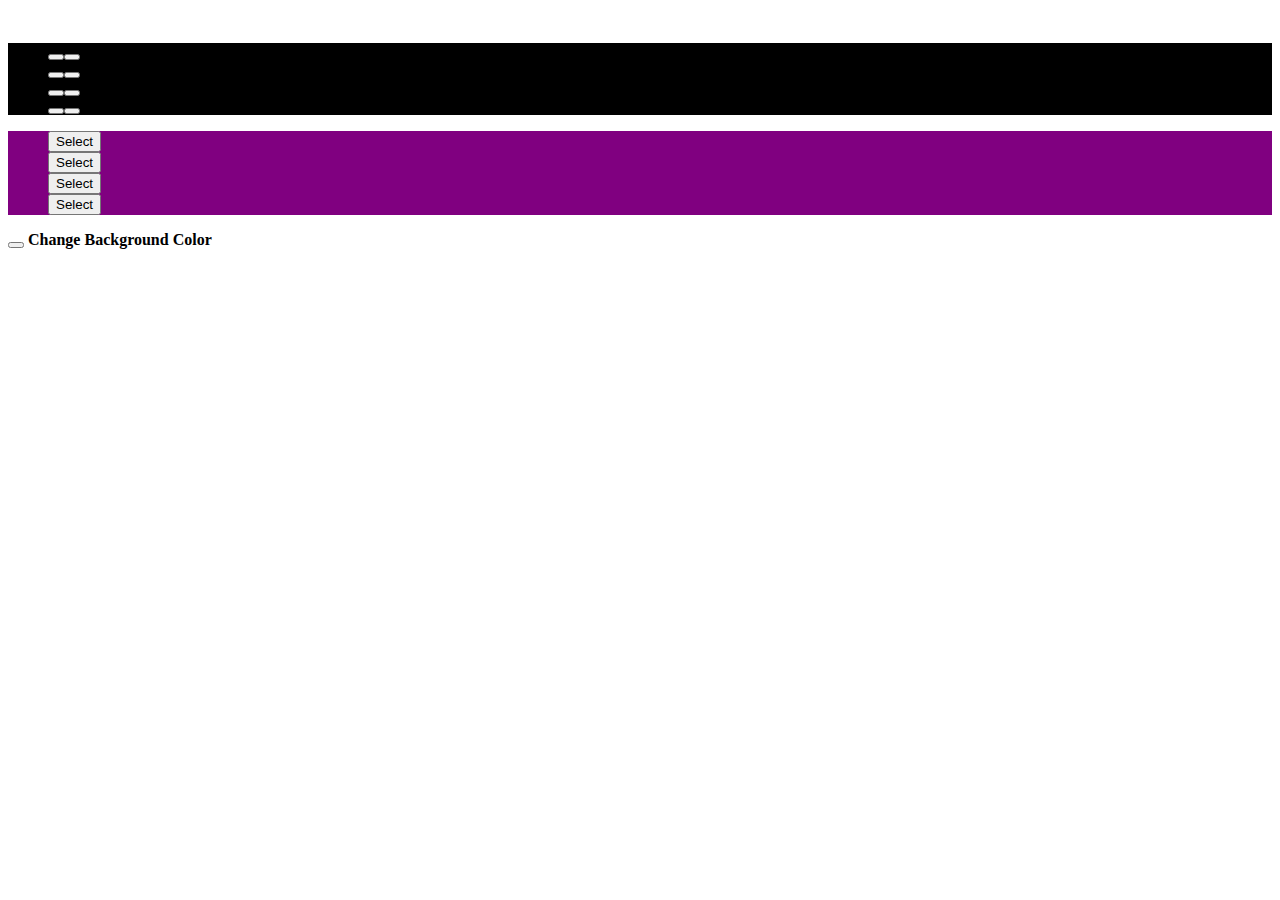
==== index.html @ 2c9dd540 "fixed broken function" ====
<!DOCTYPE html>
<html>
	<head>
	<link rel="apple-touch-icon" sizes="114x114" href="apple-icon-114x114.png">
	<link rel="stylesheet" href="https://use.fontawesome.com/releases/v5.5.0/css/all.css" integrity="sha384-B4dIYHKNBt8Bc12p+WXckhzcICo0wtJAoU8YZTY5qE0Id1GSseTk6S+L3BlXeVIU" crossorigin="anonymous">
	<script type="text/javascript" src="./js/transformers.js"></script>
	<link rel="stylesheet" href="./css/transformers.css">
	<meta name="viewport" content="width=device-width,initial-scale=1">
	
		<title>
			Transformers TCG Damage Counter
		</title>
<!-- Styling - some inline style exists -->
	<style>

	</style>
	</head>
	<body>
		<div id="purpleselect">
			<select id="top1" class="sel" onchange="getHealth1(), changeBG1()" style="visibility:hidden;">
				<option>--Select Your Transformer--</option>
				<option value="arceew1">Arcee</option>
				<option value="cosmosw1">Cosmos</option>
				<option value="houndw1">Hound</option>
				<option value="jazzw1">Jazz</option>
				<option value="miragew1">Mirage</option>
				<option value="barragew1">Barrage</option>
				<option value="bombshellw1">Bombshell</option>
				<option value="bumblebeecomw1">Bumblebee(C)</option>
				<option value="bumblebeeSt">Bumblebee(ST)</option>
				<option value="bumblebeesurarw1">Bumblebee(SR)</option>
				<option value="chopshopw1">Chop Shop</option>
				<option value="chromiaw1">Chromia</option>
				<option value="cliffjumperp1">Cliff Jumper</option>
				<option value="darkmountw1">Darkmount</option>
				<option value="deadlockw1">Deadlock</option>
				<option value="shockwavew1">Shockwave</option>
				<option value="demolisherw1">Demolisher</option>
				<option value="sludgew1">Sludge</option>
				<option value="slugw1">Slug</option>
				<option value="snarlw1">Snarl</option>
				<option value="swoopw1">Swoop</option>
				<option value="flamewarw1">Flamewar</option>
				<option value="grimlockw1">Grimlock</option>
				<option value="infernow1">Inferno</option>
				<option value="skrapnelw1">Skrapnel</option>
				<option value="ironhideSt">Ironhide</option>
				<option value="jetfirew1">Jetfire</option>
				<option value="kickbackw1">Kickback</option>
				<option value="megatroncomw1">Megatron(C)</option>
				<option value="megatronrarw1">Megatron(R)</option>
				<option value="nemesisprimew1">Nemesis Prime</option>
				<option value="optimusprimerarw1">Optimus Prime(R)</option>
				<option value="optimusprimecomw1">Optimus Prime(C)</option>
				<option value="optimusprimeSt">Optimus Prime(ST)</option>
				<option value="prowlw1">Prowl</option>
				<option value="ramjetw1">Ramjet</option>
				<option value="ransackw1">Ransack</option>
				<option value="redalertSt">Red Alert</option>
				<option value="sergeantkupw1">Sergeant Kup</option>
				<option value="skywarpw1">Skywarp</option>
				<option value="slipstreamp1">Slipstream</option>
				<option value="starscreamcomw1">Starscream(C)</option>
				<option value="starscreamuncw1">Starscream(U)</option>
				<option value="sunstormw1">Sunstorm</option>
				<option value="thundercrackerw1">Thundercracker</option>
				<option value="wheeljackw1">Wheeljack</option>
			</select>
			<select id="top2" class="sel" onchange="getHealth2()" style="visibility:hidden;">
				<option>--Select Your Transformer--</option>
				<option value="arceew1">Arcee</option>
				<option value="cosmosw1">Cosmos</option>
				<option value="houndw1">Hound</option>
				<option value="jazzw1">Jazz</option>
				<option value="miragew1">Mirage</option>
				<option value="barragew1">Barrage</option>
				<option value="bombshellw1">Bombshell</option>
				<option value="bumblebeecomw1">Bumblebee(C)</option>
				<option value="bumblebeeSt">Bumblebee(ST)</option>
				<option value="bumblebeesurarw1">Bumblebee(SR)</option>
				<option value="chopshopw1">Chop Shop</option>
				<option value="chromiaw1">Chromia</option>
				<option value="cliffjumperp1">Cliff Jumper</option>
				<option value="darkmountw1">Darkmount</option>
				<option value="deadlockw1">Deadlock</option>
				<option value="shockwavew1">Shockwave</option>
				<option value="demolisherw1">Demolisher</option>
				<option value="sludgew1">Sludge</option>
				<option value="slugw1">Slug</option>
				<option value="snarlw1">Snarl</option>
				<option value="swoopw1">Swoop</option>
				<option value="flamewarw1">Flamewar</option>
				<option value="grimlockw1">Grimlock</option>
				<option value="infernow1">Inferno</option>
				<option value="skrapnelw1">Skrapnel</option>
				<option value="ironhideSt">Ironhide</option>
				<option value="jetfirew1">Jetfire</option>
				<option value="kickbackw1">Kickback</option>
				<option value="megatroncomw1">Megatron(C)</option>
				<option value="megatronrarw1">Megatron(R)</option>
				<option value="nemesisprimew1">Nemesis Prime</option>
				<option value="optimusprimerarw1">Optimus Prime(R)</option>
				<option value="optimusprimecomw1">Optimus Prime(C)</option>
				<option value="optimusprimeSt">Optimus Prime(ST)</option>
				<option value="prowlw1">Prowl</option>
				<option value="ramjetw1">Ramjet</option>
				<option value="ransackw1">Ransack</option>
				<option value="redalertSt">Red Alert</option>
				<option value="sergeantkupw1">Sergeant Kup</option>
				<option value="skywarpw1">Skywarp</option>
				<option value="slipstreamp1">Slipstream</option>
				<option value="starscreamcomw1">Starscream(C)</option>
				<option value="starscreamuncw1">Starscream(U)</option>
				<option value="sunstormw1">Sunstorm</option>
				<option value="thundercrackerw1">Thundercracker</option>
				<option value="wheeljackw1">Wheeljack</option>
			</select>
			<select id="top3" class="sel" onchange="getHealth3()" style="visibility:hidden;">
				<option>--Select Your Transformer--</option>
				<option value="arceew1">Arcee</option>
				<option value="cosmosw1">Cosmos</option>
				<option value="houndw1">Hound</option>
				<option value="jazzw1">Jazz</option>
				<option value="miragew1">Mirage</option>
				<option value="barragew1">Barrage</option>
				<option value="bombshellw1">Bombshell</option>
				<option value="bumblebeecomw1">Bumblebee(C)</option>
				<option value="bumblebeeSt">Bumblebee(ST)</option>
				<option value="bumblebeesurarw1">Bumblebee(SR)</option>
				<option value="chopshopw1">Chop Shop</option>
				<option value="chromiaw1">Chromia</option>
				<option value="cliffjumperp1">Cliff Jumper</option>
				<option value="darkmountw1">Darkmount</option>
				<option value="deadlockw1">Deadlock</option>
				<option value="shockwavew1">Shockwave</option>
				<option value="demolisherw1">Demolisher</option>
				<option value="sludgew1">Sludge</option>
				<option value="slugw1">Slug</option>
				<option value="snarlw1">Snarl</option>
				<option value="swoopw1">Swoop</option>
				<option value="flamewarw1">Flamewar</option>
				<option value="grimlockw1">Grimlock</option>
				<option value="infernow1">Inferno</option>
				<option value="skrapnelw1">Skrapnel</option>
				<option value="ironhideSt">Ironhide</option>
				<option value="jetfirew1">Jetfire</option>
				<option value="kickbackw1">Kickback</option>
				<option value="megatroncomw1">Megatron(C)</option>
				<option value="megatronrarw1">Megatron(R)</option>
				<option value="nemesisprimew1">Nemesis Prime</option>
				<option value="optimusprimerarw1">Optimus Prime(R)</option>
				<option value="optimusprimecomw1">Optimus Prime(C)</option>
				<option value="optimusprimeSt">Optimus Prime(ST)</option>
				<option value="prowlw1">Prowl</option>
				<option value="ramjetw1">Ramjet</option>
				<option value="ransackw1">Ransack</option>
				<option value="redalertSt">Red Alert</option>
				<option value="sergeantkupw1">Sergeant Kup</option>
				<option value="skywarpw1">Skywarp</option>
				<option value="slipstreamp1">Slipstream</option>
				<option value="starscreamcomw1">Starscream(C)</option>
				<option value="starscreamuncw1">Starscream(U)</option>
				<option value="sunstormw1">Sunstorm</option>
				<option value="thundercrackerw1">Thundercracker</option>
				<option value="wheeljackw1">Wheeljack</option>
			</select>
			<select id="top4" class="sel" onchange="getHealth4()" style="visibility:hidden;">
				<option>--Select Your Transformer--</option>
				<option value="arceew1">Arcee</option>
				<option value="cosmosw1">Cosmos</option>
				<option value="houndw1">Hound</option>
				<option value="jazzw1">Jazz</option>
				<option value="miragew1">Mirage</option>
				<option value="barragew1">Barrage</option>
				<option value="bombshellw1">Bombshell</option>
				<option value="bumblebeecomw1">Bumblebee(C)</option>
				<option value="bumblebeeSt">Bumblebee(ST)</option>
				<option value="bumblebeesurarw1">Bumblebee(SR)</option>
				<option value="chopshopw1">Chop Shop</option>
				<option value="chromiaw1">Chromia</option>
				<option value="cliffjumperp1">Cliff Jumper</option>
				<option value="darkmountw1">Darkmount</option>
				<option value="deadlockw1">Deadlock</option>
				<option value="shockwavew1">Shockwave</option>
				<option value="demolisherw1">Demolisher</option>
				<option value="sludgew1">Sludge</option>
				<option value="slugw1">Slug</option>
				<option value="snarlw1">Snarl</option>
				<option value="swoopw1">Swoop</option>
				<option value="flamewarw1">Flamewar</option>
				<option value="grimlockw1">Grimlock</option>
				<option value="infernow1">Inferno</option>
				<option value="skrapnelw1">Skrapnel</option>
				<option value="ironhideSt">Ironhide</option>
				<option value="jetfirew1">Jetfire</option>
				<option value="kickbackw1">Kickback</option>
				<option value="megatroncomw1">Megatron(C)</option>
				<option value="megatronrarw1">Megatron(R)</option>
				<option value="nemesisprimew1">Nemesis Prime</option>
				<option value="optimusprimerarw1">Optimus Prime(R)</option>
				<option value="optimusprimecomw1">Optimus Prime(C)</option>
				<option value="optimusprimeSt">Optimus Prime(ST)</option>
				<option value="prowlw1">Prowl</option>
				<option value="ramjetw1">Ramjet</option>
				<option value="ransackw1">Ransack</option>
				<option value="redalertSt">Red Alert</option>
				<option value="sergeantkupw1">Sergeant Kup</option>
				<option value="skywarpw1">Skywarp</option>
				<option value="slipstreamp1">Slipstream</option>
				<option value="starscreamcomw1">Starscream(C)</option>
				<option value="starscreamuncw1">Starscream(U)</option>
				<option value="sunstormw1">Sunstorm</option>
				<option value="thundercrackerw1">Thundercracker</option>
				<option value="wheeljackw1">Wheeljack</option>
			</select>
		</div>
		<div id="purpleact" style="background-color:black;">
			<ul class="top1">
				<li><button onclick="subtract1()"><span class="dmg"><i class="fas fa-haykal"></i></span></button><button onclick="add1()"><span class="heal"><i class="fas fa-first-aid"></i></span></button></li>
				<li><button onclick="subtract2()"><span class="dmg"><i class="fas fa-haykal"></i></span></button><button onclick="add2()"><span class="heal"><i class="fas fa-first-aid"></i></span></button></li>
				<li><button onclick="subtract3()"><span class="dmg"><i class="fas fa-haykal"></i></span></button><button onclick="add3()"><span class="heal"><i class="fas fa-first-aid"></i></span></button></li>
				<li><button onclick="subtract4()"><span class="dmg"><i class="fas fa-haykal"></i></span></button><button onclick="add4()"><span class="heal"><i class="fas fa-first-aid"></i></span></button></li>
			</ul>
		</div>
<!-- HEALTH NUMBERS -->
		<div id="healthP">
			<p class="healthPNum" id="input1"></p><p class="healthPNum" id="input2"</p><p class="healthPNum" id="input3"></p><p class="healthPNum" id="input4"></p>
		</div>
		<div id="purplebut" style="background-color:purple;">

<!-- Add Transformer buttons -->	
			<ul class="top2" style="list-style: none;">
				<li><button onclick="toggleSelectList1()">Select</button></li>
				<li><button onclick="toggleSelectList2()">Select</button></li>
				<li><button onclick="toggleSelectList3()">Select</button></li>
				<li><button onclick="toggleSelectList4()">Select</button></li>
			</ul>
		</div>	
		<div id="bgchgwrapper">	
			<strong><p><button class="bgbut" onclick="changeDivColor()"><i class="fas fa-paint-brush"></i></button> Change Background Color</p></strong>
		</div>
			<script>
<!-- This code is called onclick above. It executes the select box pop-in, and background color change -->
		function toggleSelectList1() {
	let tog1 = document.getElementById('top1')
	if (tog1.style.visibility === "hidden") {
        (tog1.style.visibility = "visible");
    } else if (tog1.style.visibility === "visible") {
        tog1.style.visibility = "hidden";
	} else {
	console.log(false);
    }
}
		function toggleSelectList2() {
    	let tog2 = document.getElementById('top2')
	if (tog2.style.visibility === "hidden") {
        (tog2.style.visibility = "visible");
    } else if (tog2.style.visibility === "visible") {
        tog2.style.visibility = "hidden";
	} else {
	console.log(false);
    }
}
		function toggleSelectList3() {
    	let tog3 = document.getElementById('top3')
	if (tog3.style.visibility === "hidden") {
        (tog3.style.visibility = "visible");
    } else if (tog3.style.visibility === "visible") {
        tog3.style.visibility = "hidden";
	} else {
	console.log(false);
    }
}
		function toggleSelectList4() {
    	let tog4 = document.getElementById('top4')
	if (tog4.style.visibility === "hidden") {
        (tog4.style.visibility = "visible");
    } else if (tog4.style.visibility === "visible") {
        tog4.style.visibility = "hidden";
	} else {
	console.log(false);
    }
}
		function changeDivColor() {
		var togDiv = document.getElementById('purplebut');
		if (togDiv.style["backgroundColor"] === "purple") {
		(togDiv.style["backgroundColor"] = "red");
		}
		else if (togDiv.style["backgroundColor"] === "red") {
		(togDiv.style["backgroundColor"] = "purple");
		}
	}
<!-- WRENCH VALUE GRAB FROM OBJECT AND OPTION SELECT -->	
	
	function getHealth1() {
let selectedTransformer = document.getElementById("top1").value;

document.getElementById("input1").innerHTML = mappedTransformers[selectedTransformer].wrench;
console.log(mappedTransformers[selectedTransformer].wrench);
}
	function getHealth2() {
let selectedTransformer = document.getElementById("top2").value;


document.getElementById("input2").innerHTML = mappedTransformers[selectedTransformer].wrench;
console.log(mappedTransformers[selectedTransformer].wrench);
}
	function getHealth3() {
let selectedTransformer = document.getElementById("top3").value;

document.getElementById("input3").innerHTML = mappedTransformers[selectedTransformer].wrench;
console.log(mappedTransformers[selectedTransformer].wrench);
}

	function getHealth4() {
let selectedTransformer = document.getElementById("top4").value;

document.getElementById("input4").innerHTML = mappedTransformers[selectedTransformer].wrench;
console.log(mappedTransformers[selectedTransformer].wrench);
}		
<!-- Code below is functionality for Damage/Heal buttons -->
	function add1()
{
  let selectedTransformer = document.getElementById("top1").value;
  let txtNumber = document.getElementById("input1").innerHTML;
  let newNumber = parseInt(txtNumber) + 1;
  
  if (newNumber <= mappedTransformers[selectedTransformer].wrench) {
  
  document.getElementById("input1").innerHTML = parseInt(txtNumber) + 1;
		}
	else {
	console.log(false);
	}
}
function subtract1()
{
  let selectedTransformer = document.getElementById("top1").value;
  let txtNumber = document.getElementById("input1").innerHTML;
  let newNumber = parseInt(txtNumber) - 1;
  
  if ((newNumber != mappedTransformers[selectedTransformer].wrench) && (newNumber >= 0)) {
  
  document.getElementById("input1").innerHTML = parseInt(txtNumber) - 1;
  return false;
	}
}
	function add2() {
  let selectedTransformer = document.getElementById("top2").value;
  let txtNumber = document.getElementById("input2").innerHTML;
  let newNumber = parseInt(txtNumber) + 1;
  
  if (newNumber <= mappedTransformers[selectedTransformer].wrench) {
  
  document.getElementById("input2").innerHTML = parseInt(txtNumber) + 1;
		}
	else {
	console.log(false);
	}
}
function subtract2() {
  let selectedTransformer = document.getElementById("top2").value;
  let txtNumber = document.getElementById("input2").innerHTML;
  let newNumber = parseInt(txtNumber) - 1;
  
  if ((newNumber != mappedTransformers[selectedTransformer].wrench) && (newNumber >= 0)) {
  
  document.getElementById("input2").innerHTML = parseInt(txtNumber) - 1;
  return false;
	}
}
	function add3()
{
  let selectedTransformer = document.getElementById("top3").value;
  let txtNumber = document.getElementById("input3").innerHTML;
  let newNumber = parseInt(txtNumber) + 1;
  
  if (newNumber <= mappedTransformers[selectedTransformer].wrench) {
  
  document.getElementById("input3").innerHTML = parseInt(txtNumber) + 1;
		}
	else {
	console.log(false);
	}
}
function subtract3() {
  let selectedTransformer = document.getElementById("top3").value;
  let txtNumber = document.getElementById("input3").innerHTML;
  let newNumber = parseInt(txtNumber) - 1;
  
  if ((newNumber != mappedTransformers[selectedTransformer].wrench) && (newNumber >= 0)) {
  
  document.getElementById("input3").innerHTML = parseInt(txtNumber) - 1;
  return false;
	}
}
	function add4() {
  let selectedTransformer = document.getElementById("top4").value;
  let txtNumber = document.getElementById("input4").innerHTML;
  let newNumber = parseInt(txtNumber) + 1;
  
  if (newNumber <= mappedTransformers[selectedTransformer].wrench) {
  
  document.getElementById("input4").innerHTML = parseInt(txtNumber) + 1;
		}
	else {
	console.log(false);
	}
}
function subtract4() {
  let selectedTransformer = document.getElementById("top4").value;
  let txtNumber = document.getElementById("input4").innerHTML;
  let newNumber = parseInt(txtNumber) - 1;
  
  if ((newNumber != mappedTransformers[selectedTransformer].wrench) && (newNumber >= 0)) {
  
  document.getElementById("input4").innerHTML = parseInt(txtNumber) - 1;
  return false;
	}
}

		</script>
	</body>
</html>
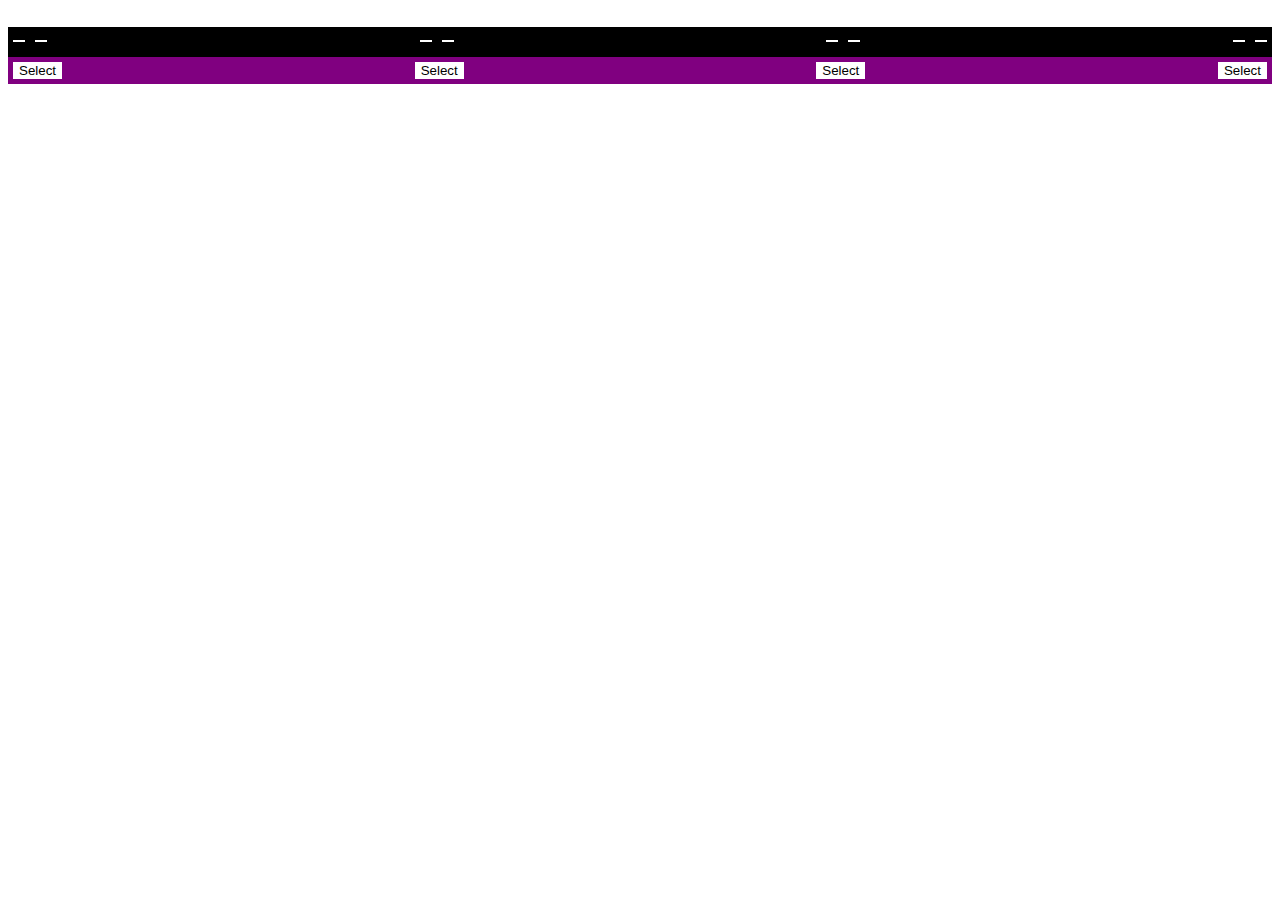
==== commit 1c9a4997: "changed button sizes" ====
--- a/index.html
+++ b/index.html
@@ -1,6 +1,7 @@
 <!DOCTYPE html>
 <html>
 	<head>
+	<link href="https://fonts.googleapis.com/css?family=Oxygen" rel="stylesheet">
 	<link rel="apple-touch-icon" sizes="114x114" href="apple-icon-114x114.png">
 	<link rel="stylesheet" href="https://use.fontawesome.com/releases/v5.5.0/css/all.css" integrity="sha384-B4dIYHKNBt8Bc12p+WXckhzcICo0wtJAoU8YZTY5qE0Id1GSseTk6S+L3BlXeVIU" crossorigin="anonymous">
 	<script type="text/javascript" src="./js/transformers.js"></script>
@@ -17,7 +18,7 @@
 	</head>
 	<body>
 		<div id="purpleselect">
-			<select id="top1" class="sel" onchange="getHealth1(), changeBG1()" style="visibility:hidden;">
+			<select id="top1" class="sel1" onchange="getHealth1()" style="visibility:hidden;">
 				<option>--Select Your Transformer--</option>
 				<option value="arceew1">Arcee</option>
 				<option value="cosmosw1">Cosmos</option>
@@ -66,7 +67,7 @@
 				<option value="thundercrackerw1">Thundercracker</option>
 				<option value="wheeljackw1">Wheeljack</option>
 			</select>
-			<select id="top2" class="sel" onchange="getHealth2()" style="visibility:hidden;">
+			<select id="top2" class="sel2" onchange="getHealth2()" style="visibility:hidden;">
 				<option>--Select Your Transformer--</option>
 				<option value="arceew1">Arcee</option>
 				<option value="cosmosw1">Cosmos</option>
@@ -115,7 +116,7 @@
 				<option value="thundercrackerw1">Thundercracker</option>
 				<option value="wheeljackw1">Wheeljack</option>
 			</select>
-			<select id="top3" class="sel" onchange="getHealth3()" style="visibility:hidden;">
+			<select id="top3" class="sel3" onchange="getHealth3()" style="visibility:hidden;">
 				<option>--Select Your Transformer--</option>
 				<option value="arceew1">Arcee</option>
 				<option value="cosmosw1">Cosmos</option>
@@ -164,7 +165,7 @@
 				<option value="thundercrackerw1">Thundercracker</option>
 				<option value="wheeljackw1">Wheeljack</option>
 			</select>
-			<select id="top4" class="sel" onchange="getHealth4()" style="visibility:hidden;">
+			<select id="top4" class="sel4" onchange="getHealth4()" style="visibility:hidden;">
 				<option>--Select Your Transformer--</option>
 				<option value="arceew1">Arcee</option>
 				<option value="cosmosw1">Cosmos</option>
@@ -237,12 +238,13 @@
 			</ul>
 		</div>	
 		<div id="bgchgwrapper">	
-			<strong><p><button class="bgbut" onclick="changeDivColor()"><i class="fas fa-paint-brush"></i></button> Change Background Color</p></strong>
+			<button class="bgbut" onclick="changeDivColor()"><i class="fas fa-paint-brush"></i></button>
 		</div>
 			<script>
 <!-- This code is called onclick above. It executes the select box pop-in, and background color change -->
 		function toggleSelectList1() {
 	let tog1 = document.getElementById('top1')
+	let togH1 = document.getElementById("input1").innerHTML
 	if (tog1.style.visibility === "hidden") {
         (tog1.style.visibility = "visible");
     } else if (tog1.style.visibility === "visible") {
@@ -318,6 +320,10 @@
 document.getElementById("input4").innerHTML = mappedTransformers[selectedTransformer].wrench;
 console.log(mappedTransformers[selectedTransformer].wrench);
 }		
+<!-- Code below is functionality for hiding health on de-selecting of transformer -->
+function hideHealth1() {
+
+}
 <!-- Code below is functionality for Damage/Heal buttons -->
 	function add1()
 {
--- a/css/transformers.css
+++ b/css/transformers.css
@@ -0,0 +1,143 @@
+@media (max-width: 768px) {
+/* For mobile */
+#healthP {
+	display: grid;
+	background-color: black;
+	color: white;
+	padding: 5px;
+	font-weight: bold;
+}
+
+#purplebut {
+	
+}
+#purpleact {
+
+}
+#purpleselect {
+	display: grid;
+}
+#bgchangewrapper {
+}
+.heal{
+	color: lawngreen;
+}
+.dmg {
+	color: red;
+}
+.healthPNum {
+	margin: 0px;
+}
+.top1 {
+	display: grid;
+	list-style: none;
+	margin: 0px;
+}
+.top2 {
+	display: grid;
+	list-style: none;
+	margin: 0px;
+}
+body {
+	display: flex;
+}
+i	 {
+	font-size: 20px;
+}
+input {
+	margin: 0px;
+}
+ul {
+	padding: inherit;
+	width: max-content;
+}
+li {
+	width: max-content;
+	margin: 0;
+}
+p {
+	font-family: 'Oxygen', sans-serif;
+	font-size: 40px;
+}
+button {
+	border-radius: 0px;
+	border: none;
+	margin: 5px;
+	padding: 15px;
+	background-color: white;
+}
+select {
+}
+option {
+}
+}
+@media (min-width: 769px) {
+/* For desktop */
+#healthP {
+	display: flex;
+	justify-content: space-between;
+	background-color: black;
+	color: white;
+	padding: 5px;
+	font-weight: bold;
+}
+#purplebut {
+	list-style: none;
+}
+#purpleact {
+
+}
+#purpleselect {
+	display: flex;
+	justify-content: space-between;
+}
+#bgchangewrapper {
+}
+.heal{
+	color: lawngreen;
+}
+.dmg {
+	color: red;
+}
+.healthPNum {
+	margin: 0px;
+
+}
+.top1 {
+	display: flex;
+	list-style: none;
+	margin: 0px;
+}
+.top2 {
+	display: flex;
+	margin: 0px;
+    padding: initial;
+    justify-content: space-between;
+}
+
+input {
+	margin: 0px;
+}
+ul {
+	display: flex;
+    justify-content: space-between;
+    padding: inherit;
+}
+li {
+	width: max-content;
+	margin: 0;
+}
+button {
+	border-radius: 0px;
+	border: none;
+	background-color: white;
+	margin: 5px;
+}
+p {
+	font-family: 'Oxygen', sans-serif;
+}
+select {
+}
+option {
+}
+}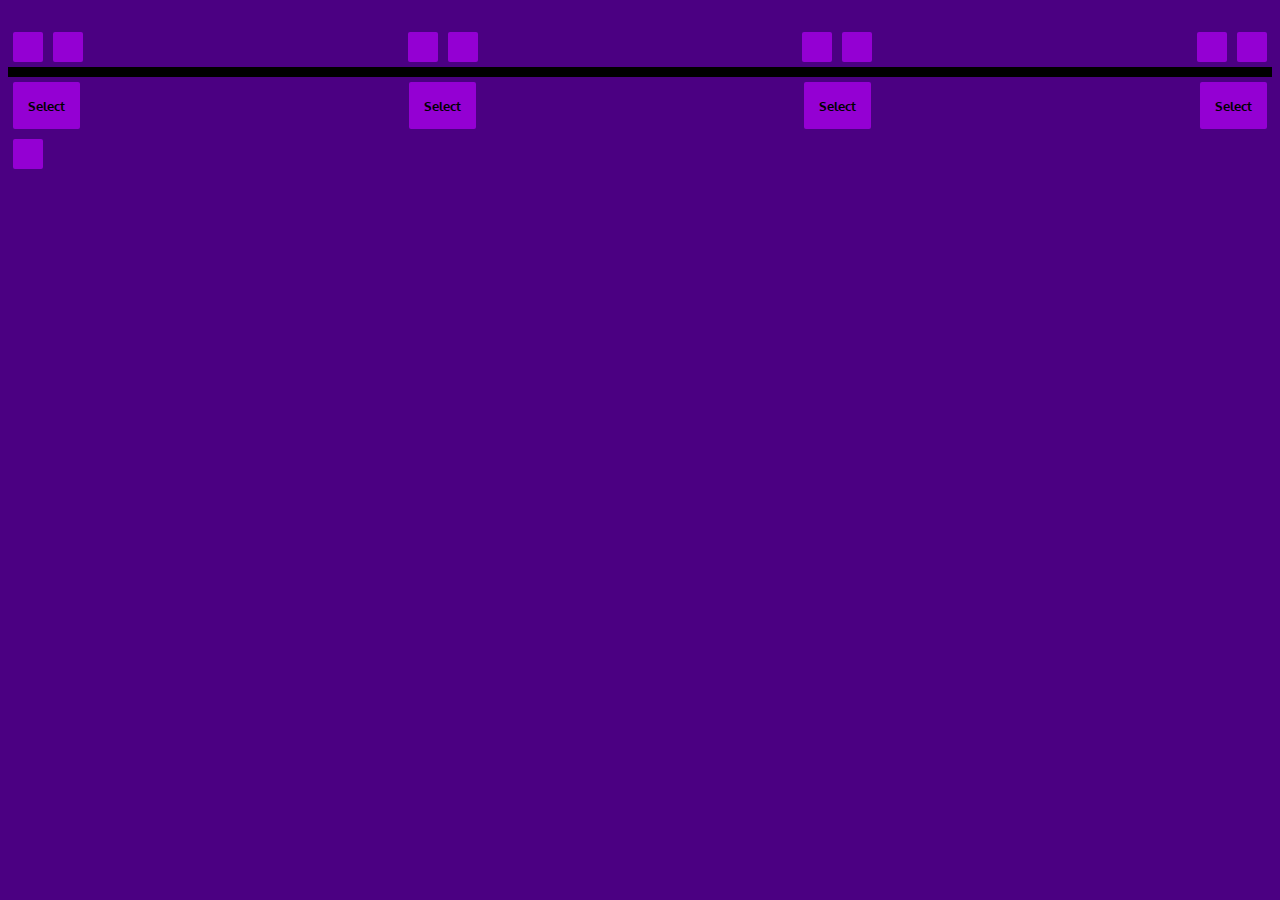
==== commit 1b47b9e7: "changed the color of the bg added a box shadow to all buttons" ====
--- a/index.html
+++ b/index.html
@@ -5,6 +5,7 @@
 	<link rel="apple-touch-icon" sizes="114x114" href="apple-icon-114x114.png">
 	<link rel="stylesheet" href="https://use.fontawesome.com/releases/v5.5.0/css/all.css" integrity="sha384-B4dIYHKNBt8Bc12p+WXckhzcICo0wtJAoU8YZTY5qE0Id1GSseTk6S+L3BlXeVIU" crossorigin="anonymous">
 	<script type="text/javascript" src="./js/transformers.js"></script>
+	<script src="https://ajax.googleapis.com/ajax/libs/jquery/3.3.1/jquery.min.js"></script>
 	<link rel="stylesheet" href="./css/transformers.css">
 	<meta name="viewport" content="width=device-width,initial-scale=1">
 	
@@ -13,10 +14,29 @@
 		</title>
 <!-- Styling - some inline style exists -->
 	<style>
+		button {
+			font-family: 'Oxygen', sans-serif;
+			font-weight: bold;
+			border-radius: 2px;
+			border: none;
+			margin: 5px;
+			padding: 15px;
+			background-color: darkviolet;
+}
+		.but {
+			button {
+			font-family: 'Oxygen', sans-serif;
+			font-weight: bold;
+			border-radius: 2px;
+			border: none;
+			margin: 5px;
+			padding: 15px;
+			background-color: darkviolet;
+}
 
 	</style>
 	</head>
-	<body>
+	<body id="bodyCol" style="background-color:indigo">
 		<div id="purpleselect">
 			<select id="top1" class="sel1" onchange="getHealth1()" style="visibility:hidden;">
 				<option>--Select Your Transformer--</option>
@@ -50,6 +70,7 @@
 				<option value="kickbackw1">Kickback</option>
 				<option value="megatroncomw1">Megatron(C)</option>
 				<option value="megatronrarw1">Megatron(R)</option>
+				<option value="metroplexw1a">Metroplex</option>
 				<option value="nemesisprimew1">Nemesis Prime</option>
 				<option value="optimusprimerarw1">Optimus Prime(R)</option>
 				<option value="optimusprimecomw1">Optimus Prime(C)</option>
@@ -58,6 +79,9 @@
 				<option value="ramjetw1">Ramjet</option>
 				<option value="ransackw1">Ransack</option>
 				<option value="redalertSt">Red Alert</option>
+				<option value="scamperw1a">Scamper</option>
+				<option value="sixgunw1a">Six-Gun</option>
+				<option value="slammerw1a">Slammer</option>
 				<option value="sergeantkupw1">Sergeant Kup</option>
 				<option value="skywarpw1">Skywarp</option>
 				<option value="slipstreamp1">Slipstream</option>
@@ -99,6 +123,7 @@
 				<option value="kickbackw1">Kickback</option>
 				<option value="megatroncomw1">Megatron(C)</option>
 				<option value="megatronrarw1">Megatron(R)</option>
+				<option value="metroplexw1a">Metroplex</option>
 				<option value="nemesisprimew1">Nemesis Prime</option>
 				<option value="optimusprimerarw1">Optimus Prime(R)</option>
 				<option value="optimusprimecomw1">Optimus Prime(C)</option>
@@ -107,6 +132,9 @@
 				<option value="ramjetw1">Ramjet</option>
 				<option value="ransackw1">Ransack</option>
 				<option value="redalertSt">Red Alert</option>
+				<option value="scamperw1a">Scamper</option>
+				<option value="sixgunw1a">Six-Gun</option>
+				<option value="slammerw1a">Slammer</option>
 				<option value="sergeantkupw1">Sergeant Kup</option>
 				<option value="skywarpw1">Skywarp</option>
 				<option value="slipstreamp1">Slipstream</option>
@@ -148,6 +176,7 @@
 				<option value="kickbackw1">Kickback</option>
 				<option value="megatroncomw1">Megatron(C)</option>
 				<option value="megatronrarw1">Megatron(R)</option>
+				<option value="metroplexw1a">Metroplex</option>
 				<option value="nemesisprimew1">Nemesis Prime</option>
 				<option value="optimusprimerarw1">Optimus Prime(R)</option>
 				<option value="optimusprimecomw1">Optimus Prime(C)</option>
@@ -156,6 +185,9 @@
 				<option value="ramjetw1">Ramjet</option>
 				<option value="ransackw1">Ransack</option>
 				<option value="redalertSt">Red Alert</option>
+				<option value="scamperw1a">Scamper</option>
+				<option value="sixgunw1a">Six-Gun</option>
+				<option value="slammerw1a">Slammer</option>
 				<option value="sergeantkupw1">Sergeant Kup</option>
 				<option value="skywarpw1">Skywarp</option>
 				<option value="slipstreamp1">Slipstream</option>
@@ -197,6 +229,7 @@
 				<option value="kickbackw1">Kickback</option>
 				<option value="megatroncomw1">Megatron(C)</option>
 				<option value="megatronrarw1">Megatron(R)</option>
+				<option value="metroplexw1a">Metroplex</option>
 				<option value="nemesisprimew1">Nemesis Prime</option>
 				<option value="optimusprimerarw1">Optimus Prime(R)</option>
 				<option value="optimusprimecomw1">Optimus Prime(C)</option>
@@ -205,6 +238,9 @@
 				<option value="ramjetw1">Ramjet</option>
 				<option value="ransackw1">Ransack</option>
 				<option value="redalertSt">Red Alert</option>
+				<option value="scamperw1a">Scamper</option>
+				<option value="sixgunw1a">Six-Gun</option>
+				<option value="slammerw1a">Slammer</option>
 				<option value="sergeantkupw1">Sergeant Kup</option>
 				<option value="skywarpw1">Skywarp</option>
 				<option value="slipstreamp1">Slipstream</option>
@@ -215,19 +251,19 @@
 				<option value="wheeljackw1">Wheeljack</option>
 			</select>
 		</div>
-		<div id="purpleact" style="background-color:black;">
+		<div id="purpleact">
 			<ul class="top1">
-				<li><button onclick="subtract1()"><span class="dmg"><i class="fas fa-haykal"></i></span></button><button onclick="add1()"><span class="heal"><i class="fas fa-first-aid"></i></span></button></li>
-				<li><button onclick="subtract2()"><span class="dmg"><i class="fas fa-haykal"></i></span></button><button onclick="add2()"><span class="heal"><i class="fas fa-first-aid"></i></span></button></li>
-				<li><button onclick="subtract3()"><span class="dmg"><i class="fas fa-haykal"></i></span></button><button onclick="add3()"><span class="heal"><i class="fas fa-first-aid"></i></span></button></li>
-				<li><button onclick="subtract4()"><span class="dmg"><i class="fas fa-haykal"></i></span></button><button onclick="add4()"><span class="heal"><i class="fas fa-first-aid"></i></span></button></li>
+				<li><button class="but" onclick="subtract1()"><span class="dmg"><i class="fas fa-haykal"></i></span></button><button class="but" onclick="add1()"><span class="heal"><i class="fas fa-first-aid"></i></span></button></li>
+				<li><button class="but" onclick="subtract2()"><span class="dmg"><i class="fas fa-haykal"></i></span></button><button class="but" onclick="add2()"><span class="heal"><i class="fas fa-first-aid"></i></span></button></li>
+				<li><button class="but" onclick="subtract3()"><span class="dmg"><i class="fas fa-haykal"></i></span></button><button class="but" onclick="add3()"><span class="heal"><i class="fas fa-first-aid"></i></span></button></li>
+				<li><button class="but" onclick="subtract4()"><span class="dmg"><i class="fas fa-haykal"></i></span></button><button class="but" onclick="add4()"><span class="heal"><i class="fas fa-first-aid"></i></span></button></li>
 			</ul>
 		</div>
 <!-- HEALTH NUMBERS -->
 		<div id="healthP">
 			<p class="healthPNum" id="input1"></p><p class="healthPNum" id="input2"</p><p class="healthPNum" id="input3"></p><p class="healthPNum" id="input4"></p>
 		</div>
-		<div id="purplebut" style="background-color:purple;">
+		<div id="purplebut">
 
 <!-- Add Transformer buttons -->	
 			<ul class="top2" style="list-style: none;">
@@ -236,15 +272,17 @@
 				<li><button onclick="toggleSelectList3()">Select</button></li>
 				<li><button onclick="toggleSelectList4()">Select</button></li>
 			</ul>
-		</div>	
+		</div>
+
 		<div id="bgchgwrapper">	
-			<button class="bgbut" onclick="changeDivColor()"><i class="fas fa-paint-brush"></i></button>
+			<button class="but" onclick="changeBGColor()"><i class="fas fa-paint-brush"></i></button>
 		</div>
-			<script>
+		
+		<script>
 <!-- This code is called onclick above. It executes the select box pop-in, and background color change -->
 		function toggleSelectList1() {
-	let tog1 = document.getElementById('top1')
-	let togH1 = document.getElementById("input1").innerHTML
+	let tog1 = document.getElementById('top1');
+	let togH1 = document.getElementById("input1").innerHTML;
 	if (tog1.style.visibility === "hidden") {
         (tog1.style.visibility = "visible");
     } else if (tog1.style.visibility === "visible") {
@@ -254,7 +292,7 @@
     }
 }
 		function toggleSelectList2() {
-    	let tog2 = document.getElementById('top2')
+    	let tog2 = document.getElementById('top2');
 	if (tog2.style.visibility === "hidden") {
         (tog2.style.visibility = "visible");
     } else if (tog2.style.visibility === "visible") {
@@ -264,7 +302,7 @@
     }
 }
 		function toggleSelectList3() {
-    	let tog3 = document.getElementById('top3')
+    	let tog3 = document.getElementById('top3');
 	if (tog3.style.visibility === "hidden") {
         (tog3.style.visibility = "visible");
     } else if (tog3.style.visibility === "visible") {
@@ -274,7 +312,7 @@
     }
 }
 		function toggleSelectList4() {
-    	let tog4 = document.getElementById('top4')
+    	let tog4 = document.getElementById('top4');
 	if (tog4.style.visibility === "hidden") {
         (tog4.style.visibility = "visible");
     } else if (tog4.style.visibility === "visible") {
@@ -283,15 +321,26 @@
 	console.log(false);
     }
 }
-		function changeDivColor() {
-		var togDiv = document.getElementById('purplebut');
-		if (togDiv.style["backgroundColor"] === "purple") {
-		(togDiv.style["backgroundColor"] = "red");
-		}
-		else if (togDiv.style["backgroundColor"] === "red") {
-		(togDiv.style["backgroundColor"] = "purple");
-		}
-	}
+
+/*		function changeButtonColor() {
+		let togBut = document.getElementsByClassName('but');
+		if (document.getElementsByClassName('but').style["backgroundColor"] === "darkviolet") {
+		(document.getElementsByClassName('but').style["backgroundColor"] = "white");
+		}
+		else if (document.getElementsByClassName('but').style["backgroundColor"] === "white") {
+		(document.getElementsByClassName('but').style["backgroundColor"] = "darkviolet");
+		}
+}*/
+		function changeBGColor() {
+		let togBG = document.getElementById('bodyCol');
+		if (togBG.style["backgroundColor"] === "indigo") {
+		(togBG.style["backgroundColor"] = "red");
+		}
+		else if (togBG.style["backgroundColor"] === "red") {
+		(togBG.style["backgroundColor"] = "indigo");
+		}
+}
+ 
 <!-- WRENCH VALUE GRAB FROM OBJECT AND OPTION SELECT -->	
 	
 	function getHealth1() {
@@ -424,6 +473,7 @@
   return false;
 	}
 }
+<!-- Function that changes background image -->
 
 		</script>
 	</body>
--- a/css/transformers.css
+++ b/css/transformers.css
@@ -1,14 +1,16 @@
 @media (max-width: 768px) {
 /* For mobile */
+#input4 {
+	padding-top: 10px;
+}
 #healthP {
-	display: grid;
-	background-color: black;
 	color: white;
 	padding: 5px;
 	font-weight: bold;
 }
 
 #purplebut {
+	display: grid;
 	
 }
 #purpleact {
@@ -27,6 +29,7 @@
 }
 .healthPNum {
 	margin: 0px;
+	padding-top: 5px;
 }
 .top1 {
 	display: grid;
@@ -38,8 +41,10 @@
 	list-style: none;
 	margin: 0px;
 }
+
 body {
 	display: flex;
+	background-color: indigo;
 }
 i	 {
 	font-size: 20px;
@@ -60,13 +65,18 @@
 	font-size: 40px;
 }
 button {
-	border-radius: 0px;
+	font-family: 'Oxygen', sans-serif;
+	font-weight: bold;
+	border-radius: 2px;
 	border: none;
 	margin: 5px;
 	padding: 15px;
-	background-color: white;
+	text-transform: uppercase;
+	box-shadow: 0px 4px 8px 0px rgba(0,0,0,1);
+	background-color: darkviolet;
 }
 select {
+	box-shadow: 0px 4px 8px 0px rgba(0,0,0,1);
 }
 option {
 }
@@ -128,6 +138,8 @@
 	margin: 0;
 }
 button {
+	font-family: 'Oxygen', sans-serif;
+	font-weight: bold;
 	border-radius: 0px;
 	border: none;
 	background-color: white;
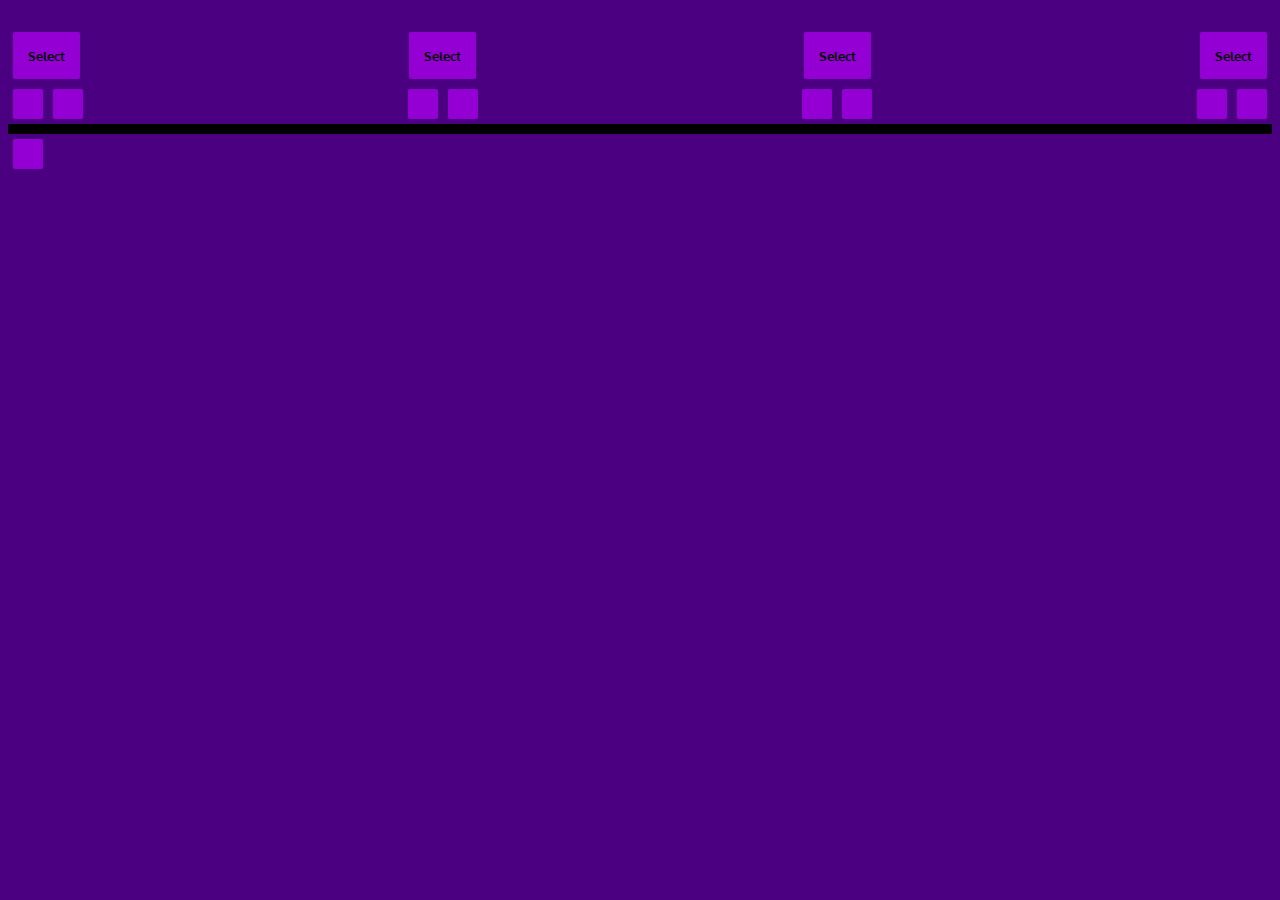
==== commit 0ee0ffe1: "put select on the left of dmg heal" ====
--- a/index.html
+++ b/index.html
@@ -23,20 +23,10 @@
 			padding: 15px;
 			background-color: darkviolet;
 }
-		.but {
-			button {
-			font-family: 'Oxygen', sans-serif;
-			font-weight: bold;
-			border-radius: 2px;
-			border: none;
-			margin: 5px;
-			padding: 15px;
-			background-color: darkviolet;
-}
 
 	</style>
 	</head>
-	<body id="bodyCol" style="background-color:indigo">
+	<body id="background" style="background-color:indigo">
 		<div id="purpleselect">
 			<select id="top1" class="sel1" onchange="getHealth1()" style="visibility:hidden;">
 				<option>--Select Your Transformer--</option>
@@ -251,6 +241,15 @@
 				<option value="wheeljackw1">Wheeljack</option>
 			</select>
 		</div>
+		<div id="purplebut">
+<!-- Add Transformer buttons -->	
+			<ul class="top2" style="list-style: none;">
+				<li><button onclick="toggleSelectList1()">Select</button></li>
+				<li><button onclick="toggleSelectList2()">Select</button></li>
+				<li><button onclick="toggleSelectList3()">Select</button></li>
+				<li><button onclick="toggleSelectList4()">Select</button></li>
+			</ul>
+		</div>
 		<div id="purpleact">
 			<ul class="top1">
 				<li><button class="but" onclick="subtract1()"><span class="dmg"><i class="fas fa-haykal"></i></span></button><button class="but" onclick="add1()"><span class="heal"><i class="fas fa-first-aid"></i></span></button></li>
@@ -263,21 +262,9 @@
 		<div id="healthP">
 			<p class="healthPNum" id="input1"></p><p class="healthPNum" id="input2"</p><p class="healthPNum" id="input3"></p><p class="healthPNum" id="input4"></p>
 		</div>
-		<div id="purplebut">
-
-<!-- Add Transformer buttons -->	
-			<ul class="top2" style="list-style: none;">
-				<li><button onclick="toggleSelectList1()">Select</button></li>
-				<li><button onclick="toggleSelectList2()">Select</button></li>
-				<li><button onclick="toggleSelectList3()">Select</button></li>
-				<li><button onclick="toggleSelectList4()">Select</button></li>
-			</ul>
-		</div>
-
 		<div id="bgchgwrapper">	
 			<button class="but" onclick="changeBGColor()"><i class="fas fa-paint-brush"></i></button>
 		</div>
-		
 		<script>
 <!-- This code is called onclick above. It executes the select box pop-in, and background color change -->
 		function toggleSelectList1() {
@@ -332,7 +319,7 @@
 		}
 }*/
 		function changeBGColor() {
-		let togBG = document.getElementById('bodyCol');
+		let togBG = document.getElementById('background');
 		if (togBG.style["backgroundColor"] === "indigo") {
 		(togBG.style["backgroundColor"] = "red");
 		}
--- a/css/transformers.css
+++ b/css/transformers.css
@@ -21,7 +21,7 @@
 }
 #bgchangewrapper {
 }
-.heal{
+.heal  {
 	color: lawngreen;
 }
 .dmg {
@@ -40,11 +40,11 @@
 	display: grid;
 	list-style: none;
 	margin: 0px;
+	padding-top: 2px;
 }
 
 body {
 	display: flex;
-	background-color: indigo;
 }
 i	 {
 	font-size: 20px;
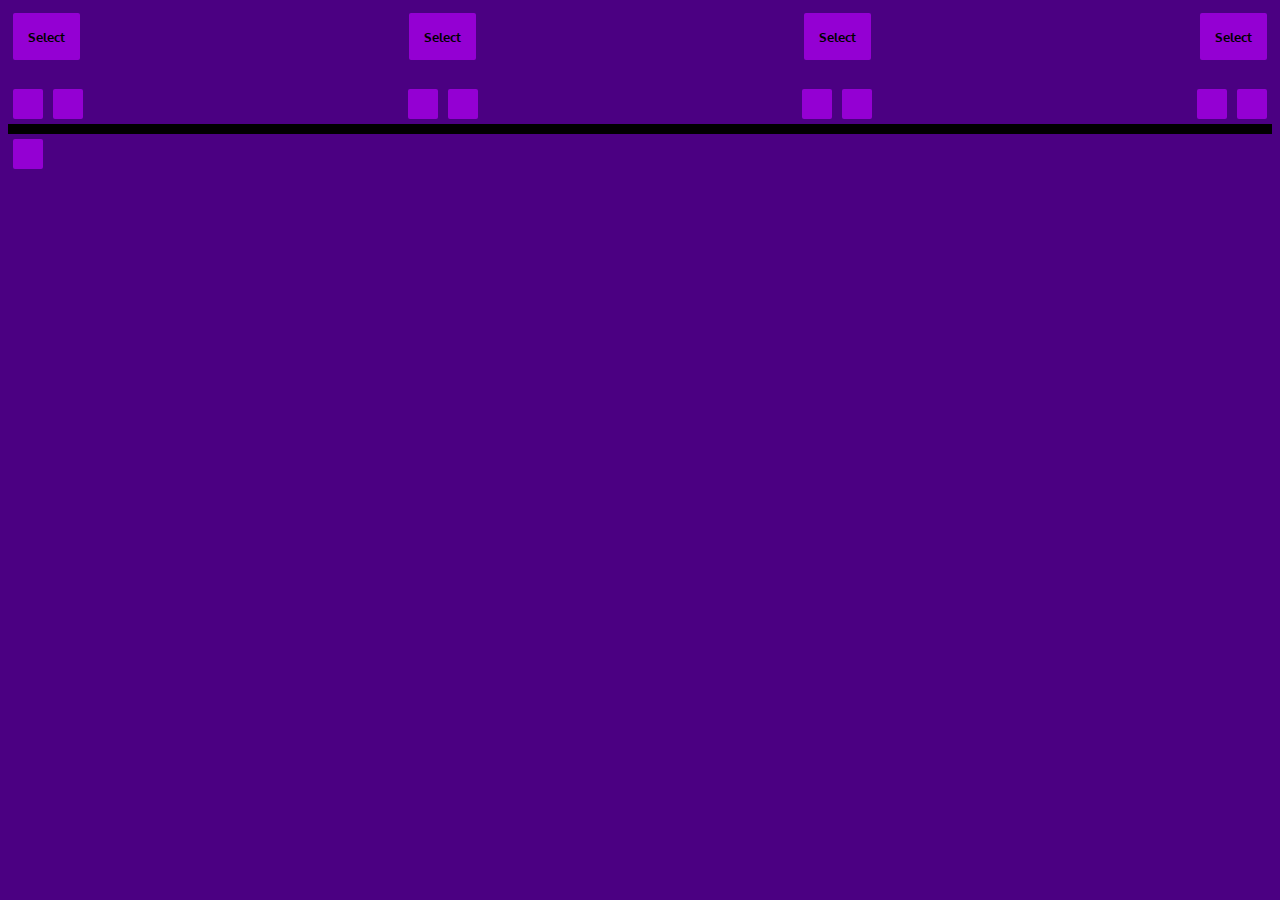
==== commit e39caec6: "changed mp3 to aac" ====
--- a/index.html
+++ b/index.html
@@ -14,7 +14,7 @@
 		</title>
 <!-- Styling - some inline style exists -->
 	<style>
-		button {
+		.but {
 			font-family: 'Oxygen', sans-serif;
 			font-weight: bold;
 			border-radius: 2px;
@@ -27,8 +27,18 @@
 	</style>
 	</head>
 	<body id="background" style="background-color:indigo">
+	<audio id="audio" src="transforming.aac"></audio>
+		<div id="purplebut">
+<!-- Add Transformer buttons -->	
+			<ul class="top2" style="list-style: none;">
+				<li><button class="but" onclick="toggleSelectList1()">Select</button></li>
+				<li><button class="but" onclick="toggleSelectList2()">Select</button></li>
+				<li><button class="but" onclick="toggleSelectList3()">Select</button></li>
+				<li><button class="but" onclick="toggleSelectList4()">Select</button></li>
+			</ul>
+		</div>
 		<div id="purpleselect">
-			<select id="top1" class="sel1" onchange="getHealth1()" style="visibility:hidden;">
+			<select id="top1" class="sel1" onchange="getHealth1(); play();" style="visibility:hidden;">
 				<option>--Select Your Transformer--</option>
 				<option value="arceew1">Arcee</option>
 				<option value="cosmosw1">Cosmos</option>
@@ -81,7 +91,7 @@
 				<option value="thundercrackerw1">Thundercracker</option>
 				<option value="wheeljackw1">Wheeljack</option>
 			</select>
-			<select id="top2" class="sel2" onchange="getHealth2()" style="visibility:hidden;">
+			<select id="top2" class="sel2" onchange="getHealth2(); play();" style="visibility:hidden;">
 				<option>--Select Your Transformer--</option>
 				<option value="arceew1">Arcee</option>
 				<option value="cosmosw1">Cosmos</option>
@@ -134,7 +144,7 @@
 				<option value="thundercrackerw1">Thundercracker</option>
 				<option value="wheeljackw1">Wheeljack</option>
 			</select>
-			<select id="top3" class="sel3" onchange="getHealth3()" style="visibility:hidden;">
+			<select id="top3" class="sel3" onchange="getHealth3(); play();" style="visibility:hidden;">
 				<option>--Select Your Transformer--</option>
 				<option value="arceew1">Arcee</option>
 				<option value="cosmosw1">Cosmos</option>
@@ -187,7 +197,7 @@
 				<option value="thundercrackerw1">Thundercracker</option>
 				<option value="wheeljackw1">Wheeljack</option>
 			</select>
-			<select id="top4" class="sel4" onchange="getHealth4()" style="visibility:hidden;">
+			<select id="top4" class="sel4" onchange="getHealth4(); play();" style="visibility:hidden;">
 				<option>--Select Your Transformer--</option>
 				<option value="arceew1">Arcee</option>
 				<option value="cosmosw1">Cosmos</option>
@@ -241,15 +251,6 @@
 				<option value="wheeljackw1">Wheeljack</option>
 			</select>
 		</div>
-		<div id="purplebut">
-<!-- Add Transformer buttons -->	
-			<ul class="top2" style="list-style: none;">
-				<li><button onclick="toggleSelectList1()">Select</button></li>
-				<li><button onclick="toggleSelectList2()">Select</button></li>
-				<li><button onclick="toggleSelectList3()">Select</button></li>
-				<li><button onclick="toggleSelectList4()">Select</button></li>
-			</ul>
-		</div>
 		<div id="purpleact">
 			<ul class="top1">
 				<li><button class="but" onclick="subtract1()"><span class="dmg"><i class="fas fa-haykal"></i></span></button><button class="but" onclick="add1()"><span class="heal"><i class="fas fa-first-aid"></i></span></button></li>
@@ -263,7 +264,7 @@
 			<p class="healthPNum" id="input1"></p><p class="healthPNum" id="input2"</p><p class="healthPNum" id="input3"></p><p class="healthPNum" id="input4"></p>
 		</div>
 		<div id="bgchgwrapper">	
-			<button class="but" onclick="changeBGColor()"><i class="fas fa-paint-brush"></i></button>
+			<button class="but" onclick="changeBGColor(); changeButtonColor();"><i class="fas fa-paint-brush"></i></button>
 		</div>
 		<script>
 <!-- This code is called onclick above. It executes the select box pop-in, and background color change -->
@@ -309,15 +310,6 @@
     }
 }
 
-/*		function changeButtonColor() {
-		let togBut = document.getElementsByClassName('but');
-		if (document.getElementsByClassName('but').style["backgroundColor"] === "darkviolet") {
-		(document.getElementsByClassName('but').style["backgroundColor"] = "white");
-		}
-		else if (document.getElementsByClassName('but').style["backgroundColor"] === "white") {
-		(document.getElementsByClassName('but').style["backgroundColor"] = "darkviolet");
-		}
-}*/
 		function changeBGColor() {
 		let togBG = document.getElementById('background');
 		if (togBG.style["backgroundColor"] === "indigo") {
@@ -327,7 +319,25 @@
 		(togBG.style["backgroundColor"] = "indigo");
 		}
 }
- 
+		function changeButtonColor() {
+		let togBut = document.getElementsByClassName('but');
+		for (i = 0; i < togBut.length; i++) {
+		let butCol = togBut[i].style["backgroundColor"];
+		if (butCol === "") {
+		(togBut[i].style["backgroundColor"] = "white");
+		}
+		else if (togBut[i].style["backgroundColor"] === "white") {
+		(togBut[i].style["backgroundColor"] = "darkviolet");
+		}
+		else if (togBut[i].style["backgroundColor"] === "darkviolet") {
+		(togBut[i].style["backgroundColor"] = "white");
+		}
+	}
+}
+function play() {
+	var audio = document.getElementById('audio');
+	audio.play();
+	}
 <!-- WRENCH VALUE GRAB FROM OBJECT AND OPTION SELECT -->	
 	
 	function getHealth1() {
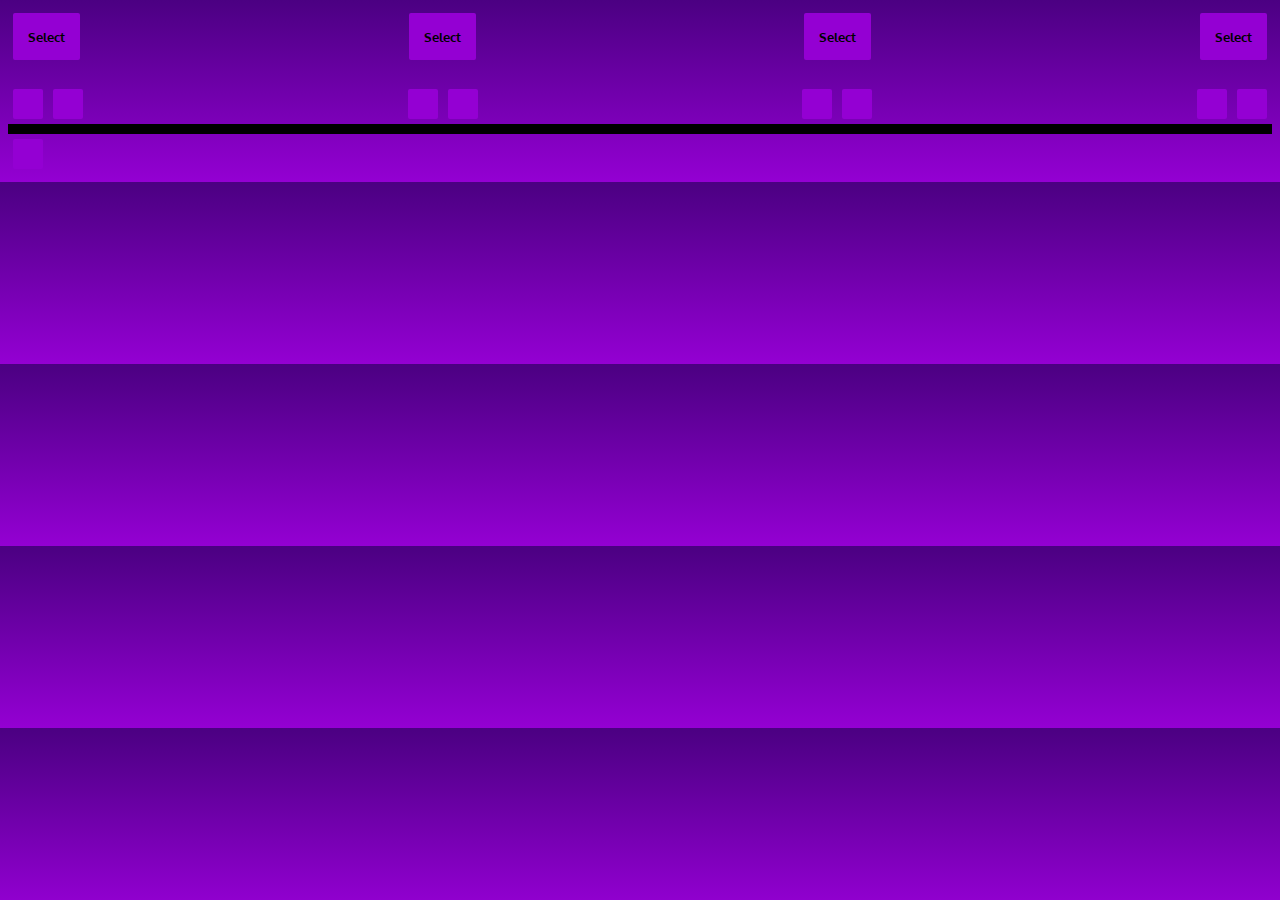
==== commit fd710675: "moved all the scripts over to the .js file" ====
--- a/index.html
+++ b/index.html
@@ -1,18 +1,18 @@
 <!DOCTYPE html>
 <html>
-	<head>
+
+<head>
 	<link href="https://fonts.googleapis.com/css?family=Oxygen" rel="stylesheet">
 	<link rel="apple-touch-icon" sizes="114x114" href="apple-icon-114x114.png">
-	<link rel="stylesheet" href="https://use.fontawesome.com/releases/v5.5.0/css/all.css" integrity="sha384-B4dIYHKNBt8Bc12p+WXckhzcICo0wtJAoU8YZTY5qE0Id1GSseTk6S+L3BlXeVIU" crossorigin="anonymous">
-	<script type="text/javascript" src="./js/transformers.js"></script>
-	<script src="https://ajax.googleapis.com/ajax/libs/jquery/3.3.1/jquery.min.js"></script>
-	<link rel="stylesheet" href="./css/transformers.css">
+	<link rel="stylesheet" href="https://use.fontawesome.com/releases/v5.5.0/css/all.css" integrity="sha384-B4dIYHKNBt8Bc12p+WXckhzcICo0wtJAoU8YZTY5qE0Id1GSseTk6S+L3BlXeVIU"
+	 crossorigin="anonymous">
+	<link rel="stylesheet" href="css/transformers.css">
 	<meta name="viewport" content="width=device-width,initial-scale=1">
-	
-		<title>
-			Transformers TCG Damage Counter
-		</title>
-<!-- Styling - some inline style exists -->
+
+	<title>
+		Transformers TCG Damage Counter
+	</title>
+	<!-- Styling - some inline style exists -->
 	<style>
 		.but {
 			font-family: 'Oxygen', sans-serif;
@@ -22,456 +22,263 @@
 			margin: 5px;
 			padding: 15px;
 			background-color: darkviolet;
-}
-
+		}
 	</style>
-	</head>
-	<body id="background" style="background-color:indigo">
+</head>
+
+<body id="background" style="background:linear-gradient(indigo, darkviolet)">
 	<audio id="audio" src="transforming.aac"></audio>
-		<div id="purplebut">
-<!-- Add Transformer buttons -->	
-			<ul class="top2" style="list-style: none;">
-				<li><button class="but" onclick="toggleSelectList1()">Select</button></li>
-				<li><button class="but" onclick="toggleSelectList2()">Select</button></li>
-				<li><button class="but" onclick="toggleSelectList3()">Select</button></li>
-				<li><button class="but" onclick="toggleSelectList4()">Select</button></li>
-			</ul>
-		</div>
-		<div id="purpleselect">
-			<select id="top1" class="sel1" onchange="getHealth1(); play();" style="visibility:hidden;">
-				<option>--Select Your Transformer--</option>
-				<option value="arceew1">Arcee</option>
-				<option value="cosmosw1">Cosmos</option>
-				<option value="houndw1">Hound</option>
-				<option value="jazzw1">Jazz</option>
-				<option value="miragew1">Mirage</option>
-				<option value="barragew1">Barrage</option>
-				<option value="bombshellw1">Bombshell</option>
-				<option value="bumblebeecomw1">Bumblebee(C)</option>
-				<option value="bumblebeeSt">Bumblebee(ST)</option>
-				<option value="bumblebeesurarw1">Bumblebee(SR)</option>
-				<option value="chopshopw1">Chop Shop</option>
-				<option value="chromiaw1">Chromia</option>
-				<option value="cliffjumperp1">Cliff Jumper</option>
-				<option value="darkmountw1">Darkmount</option>
-				<option value="deadlockw1">Deadlock</option>
-				<option value="shockwavew1">Shockwave</option>
-				<option value="demolisherw1">Demolisher</option>
-				<option value="sludgew1">Sludge</option>
-				<option value="slugw1">Slug</option>
-				<option value="snarlw1">Snarl</option>
-				<option value="swoopw1">Swoop</option>
-				<option value="flamewarw1">Flamewar</option>
-				<option value="grimlockw1">Grimlock</option>
-				<option value="infernow1">Inferno</option>
-				<option value="skrapnelw1">Skrapnel</option>
-				<option value="ironhideSt">Ironhide</option>
-				<option value="jetfirew1">Jetfire</option>
-				<option value="kickbackw1">Kickback</option>
-				<option value="megatroncomw1">Megatron(C)</option>
-				<option value="megatronrarw1">Megatron(R)</option>
-				<option value="metroplexw1a">Metroplex</option>
-				<option value="nemesisprimew1">Nemesis Prime</option>
-				<option value="optimusprimerarw1">Optimus Prime(R)</option>
-				<option value="optimusprimecomw1">Optimus Prime(C)</option>
-				<option value="optimusprimeSt">Optimus Prime(ST)</option>
-				<option value="prowlw1">Prowl</option>
-				<option value="ramjetw1">Ramjet</option>
-				<option value="ransackw1">Ransack</option>
-				<option value="redalertSt">Red Alert</option>
-				<option value="scamperw1a">Scamper</option>
-				<option value="sixgunw1a">Six-Gun</option>
-				<option value="slammerw1a">Slammer</option>
-				<option value="sergeantkupw1">Sergeant Kup</option>
-				<option value="skywarpw1">Skywarp</option>
-				<option value="slipstreamp1">Slipstream</option>
-				<option value="starscreamcomw1">Starscream(C)</option>
-				<option value="starscreamuncw1">Starscream(U)</option>
-				<option value="sunstormw1">Sunstorm</option>
-				<option value="thundercrackerw1">Thundercracker</option>
-				<option value="wheeljackw1">Wheeljack</option>
-			</select>
-			<select id="top2" class="sel2" onchange="getHealth2(); play();" style="visibility:hidden;">
-				<option>--Select Your Transformer--</option>
-				<option value="arceew1">Arcee</option>
-				<option value="cosmosw1">Cosmos</option>
-				<option value="houndw1">Hound</option>
-				<option value="jazzw1">Jazz</option>
-				<option value="miragew1">Mirage</option>
-				<option value="barragew1">Barrage</option>
-				<option value="bombshellw1">Bombshell</option>
-				<option value="bumblebeecomw1">Bumblebee(C)</option>
-				<option value="bumblebeeSt">Bumblebee(ST)</option>
-				<option value="bumblebeesurarw1">Bumblebee(SR)</option>
-				<option value="chopshopw1">Chop Shop</option>
-				<option value="chromiaw1">Chromia</option>
-				<option value="cliffjumperp1">Cliff Jumper</option>
-				<option value="darkmountw1">Darkmount</option>
-				<option value="deadlockw1">Deadlock</option>
-				<option value="shockwavew1">Shockwave</option>
-				<option value="demolisherw1">Demolisher</option>
-				<option value="sludgew1">Sludge</option>
-				<option value="slugw1">Slug</option>
-				<option value="snarlw1">Snarl</option>
-				<option value="swoopw1">Swoop</option>
-				<option value="flamewarw1">Flamewar</option>
-				<option value="grimlockw1">Grimlock</option>
-				<option value="infernow1">Inferno</option>
-				<option value="skrapnelw1">Skrapnel</option>
-				<option value="ironhideSt">Ironhide</option>
-				<option value="jetfirew1">Jetfire</option>
-				<option value="kickbackw1">Kickback</option>
-				<option value="megatroncomw1">Megatron(C)</option>
-				<option value="megatronrarw1">Megatron(R)</option>
-				<option value="metroplexw1a">Metroplex</option>
-				<option value="nemesisprimew1">Nemesis Prime</option>
-				<option value="optimusprimerarw1">Optimus Prime(R)</option>
-				<option value="optimusprimecomw1">Optimus Prime(C)</option>
-				<option value="optimusprimeSt">Optimus Prime(ST)</option>
-				<option value="prowlw1">Prowl</option>
-				<option value="ramjetw1">Ramjet</option>
-				<option value="ransackw1">Ransack</option>
-				<option value="redalertSt">Red Alert</option>
-				<option value="scamperw1a">Scamper</option>
-				<option value="sixgunw1a">Six-Gun</option>
-				<option value="slammerw1a">Slammer</option>
-				<option value="sergeantkupw1">Sergeant Kup</option>
-				<option value="skywarpw1">Skywarp</option>
-				<option value="slipstreamp1">Slipstream</option>
-				<option value="starscreamcomw1">Starscream(C)</option>
-				<option value="starscreamuncw1">Starscream(U)</option>
-				<option value="sunstormw1">Sunstorm</option>
-				<option value="thundercrackerw1">Thundercracker</option>
-				<option value="wheeljackw1">Wheeljack</option>
-			</select>
-			<select id="top3" class="sel3" onchange="getHealth3(); play();" style="visibility:hidden;">
-				<option>--Select Your Transformer--</option>
-				<option value="arceew1">Arcee</option>
-				<option value="cosmosw1">Cosmos</option>
-				<option value="houndw1">Hound</option>
-				<option value="jazzw1">Jazz</option>
-				<option value="miragew1">Mirage</option>
-				<option value="barragew1">Barrage</option>
-				<option value="bombshellw1">Bombshell</option>
-				<option value="bumblebeecomw1">Bumblebee(C)</option>
-				<option value="bumblebeeSt">Bumblebee(ST)</option>
-				<option value="bumblebeesurarw1">Bumblebee(SR)</option>
-				<option value="chopshopw1">Chop Shop</option>
-				<option value="chromiaw1">Chromia</option>
-				<option value="cliffjumperp1">Cliff Jumper</option>
-				<option value="darkmountw1">Darkmount</option>
-				<option value="deadlockw1">Deadlock</option>
-				<option value="shockwavew1">Shockwave</option>
-				<option value="demolisherw1">Demolisher</option>
-				<option value="sludgew1">Sludge</option>
-				<option value="slugw1">Slug</option>
-				<option value="snarlw1">Snarl</option>
-				<option value="swoopw1">Swoop</option>
-				<option value="flamewarw1">Flamewar</option>
-				<option value="grimlockw1">Grimlock</option>
-				<option value="infernow1">Inferno</option>
-				<option value="skrapnelw1">Skrapnel</option>
-				<option value="ironhideSt">Ironhide</option>
-				<option value="jetfirew1">Jetfire</option>
-				<option value="kickbackw1">Kickback</option>
-				<option value="megatroncomw1">Megatron(C)</option>
-				<option value="megatronrarw1">Megatron(R)</option>
-				<option value="metroplexw1a">Metroplex</option>
-				<option value="nemesisprimew1">Nemesis Prime</option>
-				<option value="optimusprimerarw1">Optimus Prime(R)</option>
-				<option value="optimusprimecomw1">Optimus Prime(C)</option>
-				<option value="optimusprimeSt">Optimus Prime(ST)</option>
-				<option value="prowlw1">Prowl</option>
-				<option value="ramjetw1">Ramjet</option>
-				<option value="ransackw1">Ransack</option>
-				<option value="redalertSt">Red Alert</option>
-				<option value="scamperw1a">Scamper</option>
-				<option value="sixgunw1a">Six-Gun</option>
-				<option value="slammerw1a">Slammer</option>
-				<option value="sergeantkupw1">Sergeant Kup</option>
-				<option value="skywarpw1">Skywarp</option>
-				<option value="slipstreamp1">Slipstream</option>
-				<option value="starscreamcomw1">Starscream(C)</option>
-				<option value="starscreamuncw1">Starscream(U)</option>
-				<option value="sunstormw1">Sunstorm</option>
-				<option value="thundercrackerw1">Thundercracker</option>
-				<option value="wheeljackw1">Wheeljack</option>
-			</select>
-			<select id="top4" class="sel4" onchange="getHealth4(); play();" style="visibility:hidden;">
-				<option>--Select Your Transformer--</option>
-				<option value="arceew1">Arcee</option>
-				<option value="cosmosw1">Cosmos</option>
-				<option value="houndw1">Hound</option>
-				<option value="jazzw1">Jazz</option>
-				<option value="miragew1">Mirage</option>
-				<option value="barragew1">Barrage</option>
-				<option value="bombshellw1">Bombshell</option>
-				<option value="bumblebeecomw1">Bumblebee(C)</option>
-				<option value="bumblebeeSt">Bumblebee(ST)</option>
-				<option value="bumblebeesurarw1">Bumblebee(SR)</option>
-				<option value="chopshopw1">Chop Shop</option>
-				<option value="chromiaw1">Chromia</option>
-				<option value="cliffjumperp1">Cliff Jumper</option>
-				<option value="darkmountw1">Darkmount</option>
-				<option value="deadlockw1">Deadlock</option>
-				<option value="shockwavew1">Shockwave</option>
-				<option value="demolisherw1">Demolisher</option>
-				<option value="sludgew1">Sludge</option>
-				<option value="slugw1">Slug</option>
-				<option value="snarlw1">Snarl</option>
-				<option value="swoopw1">Swoop</option>
-				<option value="flamewarw1">Flamewar</option>
-				<option value="grimlockw1">Grimlock</option>
-				<option value="infernow1">Inferno</option>
-				<option value="skrapnelw1">Skrapnel</option>
-				<option value="ironhideSt">Ironhide</option>
-				<option value="jetfirew1">Jetfire</option>
-				<option value="kickbackw1">Kickback</option>
-				<option value="megatroncomw1">Megatron(C)</option>
-				<option value="megatronrarw1">Megatron(R)</option>
-				<option value="metroplexw1a">Metroplex</option>
-				<option value="nemesisprimew1">Nemesis Prime</option>
-				<option value="optimusprimerarw1">Optimus Prime(R)</option>
-				<option value="optimusprimecomw1">Optimus Prime(C)</option>
-				<option value="optimusprimeSt">Optimus Prime(ST)</option>
-				<option value="prowlw1">Prowl</option>
-				<option value="ramjetw1">Ramjet</option>
-				<option value="ransackw1">Ransack</option>
-				<option value="redalertSt">Red Alert</option>
-				<option value="scamperw1a">Scamper</option>
-				<option value="sixgunw1a">Six-Gun</option>
-				<option value="slammerw1a">Slammer</option>
-				<option value="sergeantkupw1">Sergeant Kup</option>
-				<option value="skywarpw1">Skywarp</option>
-				<option value="slipstreamp1">Slipstream</option>
-				<option value="starscreamcomw1">Starscream(C)</option>
-				<option value="starscreamuncw1">Starscream(U)</option>
-				<option value="sunstormw1">Sunstorm</option>
-				<option value="thundercrackerw1">Thundercracker</option>
-				<option value="wheeljackw1">Wheeljack</option>
-			</select>
-		</div>
-		<div id="purpleact">
-			<ul class="top1">
-				<li><button class="but" onclick="subtract1()"><span class="dmg"><i class="fas fa-haykal"></i></span></button><button class="but" onclick="add1()"><span class="heal"><i class="fas fa-first-aid"></i></span></button></li>
-				<li><button class="but" onclick="subtract2()"><span class="dmg"><i class="fas fa-haykal"></i></span></button><button class="but" onclick="add2()"><span class="heal"><i class="fas fa-first-aid"></i></span></button></li>
-				<li><button class="but" onclick="subtract3()"><span class="dmg"><i class="fas fa-haykal"></i></span></button><button class="but" onclick="add3()"><span class="heal"><i class="fas fa-first-aid"></i></span></button></li>
-				<li><button class="but" onclick="subtract4()"><span class="dmg"><i class="fas fa-haykal"></i></span></button><button class="but" onclick="add4()"><span class="heal"><i class="fas fa-first-aid"></i></span></button></li>
-			</ul>
-		</div>
-<!-- HEALTH NUMBERS -->
-		<div id="healthP">
-			<p class="healthPNum" id="input1"></p><p class="healthPNum" id="input2"</p><p class="healthPNum" id="input3"></p><p class="healthPNum" id="input4"></p>
-		</div>
-		<div id="bgchgwrapper">	
-			<button class="but" onclick="changeBGColor(); changeButtonColor();"><i class="fas fa-paint-brush"></i></button>
-		</div>
-		<script>
-<!-- This code is called onclick above. It executes the select box pop-in, and background color change -->
-		function toggleSelectList1() {
-	let tog1 = document.getElementById('top1');
-	let togH1 = document.getElementById("input1").innerHTML;
-	if (tog1.style.visibility === "hidden") {
-        (tog1.style.visibility = "visible");
-    } else if (tog1.style.visibility === "visible") {
-        tog1.style.visibility = "hidden";
-	} else {
-	console.log(false);
-    }
-}
-		function toggleSelectList2() {
-    	let tog2 = document.getElementById('top2');
-	if (tog2.style.visibility === "hidden") {
-        (tog2.style.visibility = "visible");
-    } else if (tog2.style.visibility === "visible") {
-        tog2.style.visibility = "hidden";
-	} else {
-	console.log(false);
-    }
-}
-		function toggleSelectList3() {
-    	let tog3 = document.getElementById('top3');
-	if (tog3.style.visibility === "hidden") {
-        (tog3.style.visibility = "visible");
-    } else if (tog3.style.visibility === "visible") {
-        tog3.style.visibility = "hidden";
-	} else {
-	console.log(false);
-    }
-}
-		function toggleSelectList4() {
-    	let tog4 = document.getElementById('top4');
-	if (tog4.style.visibility === "hidden") {
-        (tog4.style.visibility = "visible");
-    } else if (tog4.style.visibility === "visible") {
-        tog4.style.visibility = "hidden";
-	} else {
-	console.log(false);
-    }
-}
-
-		function changeBGColor() {
-		let togBG = document.getElementById('background');
-		if (togBG.style["backgroundColor"] === "indigo") {
-		(togBG.style["backgroundColor"] = "red");
-		}
-		else if (togBG.style["backgroundColor"] === "red") {
-		(togBG.style["backgroundColor"] = "indigo");
-		}
-}
-		function changeButtonColor() {
-		let togBut = document.getElementsByClassName('but');
-		for (i = 0; i < togBut.length; i++) {
-		let butCol = togBut[i].style["backgroundColor"];
-		if (butCol === "") {
-		(togBut[i].style["backgroundColor"] = "white");
-		}
-		else if (togBut[i].style["backgroundColor"] === "white") {
-		(togBut[i].style["backgroundColor"] = "darkviolet");
-		}
-		else if (togBut[i].style["backgroundColor"] === "darkviolet") {
-		(togBut[i].style["backgroundColor"] = "white");
-		}
-	}
-}
-function play() {
-	var audio = document.getElementById('audio');
-	audio.play();
-	}
-<!-- WRENCH VALUE GRAB FROM OBJECT AND OPTION SELECT -->	
-	
-	function getHealth1() {
-let selectedTransformer = document.getElementById("top1").value;
-
-document.getElementById("input1").innerHTML = mappedTransformers[selectedTransformer].wrench;
-console.log(mappedTransformers[selectedTransformer].wrench);
-}
-	function getHealth2() {
-let selectedTransformer = document.getElementById("top2").value;
-
-
-document.getElementById("input2").innerHTML = mappedTransformers[selectedTransformer].wrench;
-console.log(mappedTransformers[selectedTransformer].wrench);
-}
-	function getHealth3() {
-let selectedTransformer = document.getElementById("top3").value;
-
-document.getElementById("input3").innerHTML = mappedTransformers[selectedTransformer].wrench;
-console.log(mappedTransformers[selectedTransformer].wrench);
-}
-
-	function getHealth4() {
-let selectedTransformer = document.getElementById("top4").value;
-
-document.getElementById("input4").innerHTML = mappedTransformers[selectedTransformer].wrench;
-console.log(mappedTransformers[selectedTransformer].wrench);
-}		
-<!-- Code below is functionality for hiding health on de-selecting of transformer -->
-function hideHealth1() {
-
-}
-<!-- Code below is functionality for Damage/Heal buttons -->
-	function add1()
-{
-  let selectedTransformer = document.getElementById("top1").value;
-  let txtNumber = document.getElementById("input1").innerHTML;
-  let newNumber = parseInt(txtNumber) + 1;
-  
-  if (newNumber <= mappedTransformers[selectedTransformer].wrench) {
-  
-  document.getElementById("input1").innerHTML = parseInt(txtNumber) + 1;
-		}
-	else {
-	console.log(false);
-	}
-}
-function subtract1()
-{
-  let selectedTransformer = document.getElementById("top1").value;
-  let txtNumber = document.getElementById("input1").innerHTML;
-  let newNumber = parseInt(txtNumber) - 1;
-  
-  if ((newNumber != mappedTransformers[selectedTransformer].wrench) && (newNumber >= 0)) {
-  
-  document.getElementById("input1").innerHTML = parseInt(txtNumber) - 1;
-  return false;
-	}
-}
-	function add2() {
-  let selectedTransformer = document.getElementById("top2").value;
-  let txtNumber = document.getElementById("input2").innerHTML;
-  let newNumber = parseInt(txtNumber) + 1;
-  
-  if (newNumber <= mappedTransformers[selectedTransformer].wrench) {
-  
-  document.getElementById("input2").innerHTML = parseInt(txtNumber) + 1;
-		}
-	else {
-	console.log(false);
-	}
-}
-function subtract2() {
-  let selectedTransformer = document.getElementById("top2").value;
-  let txtNumber = document.getElementById("input2").innerHTML;
-  let newNumber = parseInt(txtNumber) - 1;
-  
-  if ((newNumber != mappedTransformers[selectedTransformer].wrench) && (newNumber >= 0)) {
-  
-  document.getElementById("input2").innerHTML = parseInt(txtNumber) - 1;
-  return false;
-	}
-}
-	function add3()
-{
-  let selectedTransformer = document.getElementById("top3").value;
-  let txtNumber = document.getElementById("input3").innerHTML;
-  let newNumber = parseInt(txtNumber) + 1;
-  
-  if (newNumber <= mappedTransformers[selectedTransformer].wrench) {
-  
-  document.getElementById("input3").innerHTML = parseInt(txtNumber) + 1;
-		}
-	else {
-	console.log(false);
-	}
-}
-function subtract3() {
-  let selectedTransformer = document.getElementById("top3").value;
-  let txtNumber = document.getElementById("input3").innerHTML;
-  let newNumber = parseInt(txtNumber) - 1;
-  
-  if ((newNumber != mappedTransformers[selectedTransformer].wrench) && (newNumber >= 0)) {
-  
-  document.getElementById("input3").innerHTML = parseInt(txtNumber) - 1;
-  return false;
-	}
-}
-	function add4() {
-  let selectedTransformer = document.getElementById("top4").value;
-  let txtNumber = document.getElementById("input4").innerHTML;
-  let newNumber = parseInt(txtNumber) + 1;
-  
-  if (newNumber <= mappedTransformers[selectedTransformer].wrench) {
-  
-  document.getElementById("input4").innerHTML = parseInt(txtNumber) + 1;
-		}
-	else {
-	console.log(false);
-	}
-}
-function subtract4() {
-  let selectedTransformer = document.getElementById("top4").value;
-  let txtNumber = document.getElementById("input4").innerHTML;
-  let newNumber = parseInt(txtNumber) - 1;
-  
-  if ((newNumber != mappedTransformers[selectedTransformer].wrench) && (newNumber >= 0)) {
-  
-  document.getElementById("input4").innerHTML = parseInt(txtNumber) - 1;
-  return false;
-	}
-}
-<!-- Function that changes background image -->
-
-		</script>
-	</body>
+	<section class="boardwrap">
+	<div id="purplebut">
+		<!-- Add Transformer buttons -->
+		<ul class="top2" style="list-style: none;">
+			<li><button class="but 1" onclick="toggleSelectList1()">Select</button></li>
+			<li><button class="but 2" onclick="toggleSelectList2()">Select</button></li>
+			<li><button class="but 3" onclick="toggleSelectList3()">Select</button></li>
+			<li><button class="but 4" onclick="toggleSelectList4()">Select</button></li>
+		</ul>
+	</div>
+	<div id="purpleselect">
+		<select id="top1" class="sel1" onchange="getHealth1(); play();" style="visibility:hidden;">
+			<option>--Select Your Transformer--</option>
+			<option value="arceew1">Arcee</option>
+			<option value="cosmosw1">Cosmos</option>
+			<option value="houndw1">Hound</option>
+			<option value="jazzw1">Jazz</option>
+			<option value="miragew1">Mirage</option>
+			<option value="barragew1">Barrage</option>
+			<option value="bombshellw1">Bombshell</option>
+			<option value="bumblebeecomw1">Bumblebee(C)</option>
+			<option value="bumblebeeSt">Bumblebee(ST)</option>
+			<option value="bumblebeesurarw1">Bumblebee(SR)</option>
+			<option value="chopshopw1">Chop Shop</option>
+			<option value="chromiaw1">Chromia</option>
+			<option value="cliffjumperp1">Cliff Jumper</option>
+			<option value="darkmountw1">Darkmount</option>
+			<option value="deadlockw1">Deadlock</option>
+			<option value="shockwavew1">Shockwave</option>
+			<option value="demolisherw1">Demolisher</option>
+			<option value="sludgew1">Sludge</option>
+			<option value="slugw1">Slug</option>
+			<option value="snarlw1">Snarl</option>
+			<option value="swoopw1">Swoop</option>
+			<option value="flamewarw1">Flamewar</option>
+			<option value="grimlockw1">Grimlock</option>
+			<option value="infernow1">Inferno</option>
+			<option value="skrapnelw1">Skrapnel</option>
+			<option value="ironhideSt">Ironhide</option>
+			<option value="jetfirew1">Jetfire</option>
+			<option value="kickbackw1">Kickback</option>
+			<option value="megatroncomw1">Megatron(C)</option>
+			<option value="megatronrarw1">Megatron(R)</option>
+			<option value="metroplexw1a">Metroplex</option>
+			<option value="nemesisprimew1">Nemesis Prime</option>
+			<option value="optimusprimerarw1">Optimus Prime(R)</option>
+			<option value="optimusprimecomw1">Optimus Prime(C)</option>
+			<option value="optimusprimeSt">Optimus Prime(ST)</option>
+			<option value="prowlw1">Prowl</option>
+			<option value="ramjetw1">Ramjet</option>
+			<option value="ransackw1">Ransack</option>
+			<option value="redalertSt">Red Alert</option>
+			<option value="scamperw1a">Scamper</option>
+			<option value="sixgunw1a">Six-Gun</option>
+			<option value="slammerw1a">Slammer</option>
+			<option value="sergeantkupw1">Sergeant Kup</option>
+			<option value="skywarpw1">Skywarp</option>
+			<option value="slipstreamp1">Slipstream</option>
+			<option value="starscreamcomw1">Starscream(C)</option>
+			<option value="starscreamuncw1">Starscream(U)</option>
+			<option value="sunstormw1">Sunstorm</option>
+			<option value="thundercrackerw1">Thundercracker</option>
+			<option value="wheeljackw1">Wheeljack</option>
+		</select>
+		<select id="top2" class="sel2" onchange="getHealth2(); play();" style="visibility:hidden;">
+			<option>--Select Your Transformer--</option>
+			<option value="arceew1">Arcee</option>
+			<option value="cosmosw1">Cosmos</option>
+			<option value="houndw1">Hound</option>
+			<option value="jazzw1">Jazz</option>
+			<option value="miragew1">Mirage</option>
+			<option value="barragew1">Barrage</option>
+			<option value="bombshellw1">Bombshell</option>
+			<option value="bumblebeecomw1">Bumblebee(C)</option>
+			<option value="bumblebeeSt">Bumblebee(ST)</option>
+			<option value="bumblebeesurarw1">Bumblebee(SR)</option>
+			<option value="chopshopw1">Chop Shop</option>
+			<option value="chromiaw1">Chromia</option>
+			<option value="cliffjumperp1">Cliff Jumper</option>
+			<option value="darkmountw1">Darkmount</option>
+			<option value="deadlockw1">Deadlock</option>
+			<option value="shockwavew1">Shockwave</option>
+			<option value="demolisherw1">Demolisher</option>
+			<option value="sludgew1">Sludge</option>
+			<option value="slugw1">Slug</option>
+			<option value="snarlw1">Snarl</option>
+			<option value="swoopw1">Swoop</option>
+			<option value="flamewarw1">Flamewar</option>
+			<option value="grimlockw1">Grimlock</option>
+			<option value="infernow1">Inferno</option>
+			<option value="skrapnelw1">Skrapnel</option>
+			<option value="ironhideSt">Ironhide</option>
+			<option value="jetfirew1">Jetfire</option>
+			<option value="kickbackw1">Kickback</option>
+			<option value="megatroncomw1">Megatron(C)</option>
+			<option value="megatronrarw1">Megatron(R)</option>
+			<option value="metroplexw1a">Metroplex</option>
+			<option value="nemesisprimew1">Nemesis Prime</option>
+			<option value="optimusprimerarw1">Optimus Prime(R)</option>
+			<option value="optimusprimecomw1">Optimus Prime(C)</option>
+			<option value="optimusprimeSt">Optimus Prime(ST)</option>
+			<option value="prowlw1">Prowl</option>
+			<option value="ramjetw1">Ramjet</option>
+			<option value="ransackw1">Ransack</option>
+			<option value="redalertSt">Red Alert</option>
+			<option value="scamperw1a">Scamper</option>
+			<option value="sixgunw1a">Six-Gun</option>
+			<option value="slammerw1a">Slammer</option>
+			<option value="sergeantkupw1">Sergeant Kup</option>
+			<option value="skywarpw1">Skywarp</option>
+			<option value="slipstreamp1">Slipstream</option>
+			<option value="starscreamcomw1">Starscream(C)</option>
+			<option value="starscreamuncw1">Starscream(U)</option>
+			<option value="sunstormw1">Sunstorm</option>
+			<option value="thundercrackerw1">Thundercracker</option>
+			<option value="wheeljackw1">Wheeljack</option>
+		</select>
+		<select id="top3" class="sel3" onchange="getHealth3(); play();" style="visibility:hidden;">
+			<option>--Select Your Transformer--</option>
+			<option value="arceew1">Arcee</option>
+			<option value="cosmosw1">Cosmos</option>
+			<option value="houndw1">Hound</option>
+			<option value="jazzw1">Jazz</option>
+			<option value="miragew1">Mirage</option>
+			<option value="barragew1">Barrage</option>
+			<option value="bombshellw1">Bombshell</option>
+			<option value="bumblebeecomw1">Bumblebee(C)</option>
+			<option value="bumblebeeSt">Bumblebee(ST)</option>
+			<option value="bumblebeesurarw1">Bumblebee(SR)</option>
+			<option value="chopshopw1">Chop Shop</option>
+			<option value="chromiaw1">Chromia</option>
+			<option value="cliffjumperp1">Cliff Jumper</option>
+			<option value="darkmountw1">Darkmount</option>
+			<option value="deadlockw1">Deadlock</option>
+			<option value="shockwavew1">Shockwave</option>
+			<option value="demolisherw1">Demolisher</option>
+			<option value="sludgew1">Sludge</option>
+			<option value="slugw1">Slug</option>
+			<option value="snarlw1">Snarl</option>
+			<option value="swoopw1">Swoop</option>
+			<option value="flamewarw1">Flamewar</option>
+			<option value="grimlockw1">Grimlock</option>
+			<option value="infernow1">Inferno</option>
+			<option value="skrapnelw1">Skrapnel</option>
+			<option value="ironhideSt">Ironhide</option>
+			<option value="jetfirew1">Jetfire</option>
+			<option value="kickbackw1">Kickback</option>
+			<option value="megatroncomw1">Megatron(C)</option>
+			<option value="megatronrarw1">Megatron(R)</option>
+			<option value="metroplexw1a">Metroplex</option>
+			<option value="nemesisprimew1">Nemesis Prime</option>
+			<option value="optimusprimerarw1">Optimus Prime(R)</option>
+			<option value="optimusprimecomw1">Optimus Prime(C)</option>
+			<option value="optimusprimeSt">Optimus Prime(ST)</option>
+			<option value="prowlw1">Prowl</option>
+			<option value="ramjetw1">Ramjet</option>
+			<option value="ransackw1">Ransack</option>
+			<option value="redalertSt">Red Alert</option>
+			<option value="scamperw1a">Scamper</option>
+			<option value="sixgunw1a">Six-Gun</option>
+			<option value="slammerw1a">Slammer</option>
+			<option value="sergeantkupw1">Sergeant Kup</option>
+			<option value="skywarpw1">Skywarp</option>
+			<option value="slipstreamp1">Slipstream</option>
+			<option value="starscreamcomw1">Starscream(C)</option>
+			<option value="starscreamuncw1">Starscream(U)</option>
+			<option value="sunstormw1">Sunstorm</option>
+			<option value="thundercrackerw1">Thundercracker</option>
+			<option value="wheeljackw1">Wheeljack</option>
+		</select>
+		<select id="top4" class="sel4" onchange="getHealth4(); play();" style="visibility:hidden;">
+			<option>--Select Your Transformer--</option>
+			<option value="arceew1">Arcee</option>
+			<option value="cosmosw1">Cosmos</option>
+			<option value="houndw1">Hound</option>
+			<option value="jazzw1">Jazz</option>
+			<option value="miragew1">Mirage</option>
+			<option value="barragew1">Barrage</option>
+			<option value="bombshellw1">Bombshell</option>
+			<option value="bumblebeecomw1">Bumblebee(C)</option>
+			<option value="bumblebeeSt">Bumblebee(ST)</option>
+			<option value="bumblebeesurarw1">Bumblebee(SR)</option>
+			<option value="chopshopw1">Chop Shop</option>
+			<option value="chromiaw1">Chromia</option>
+			<option value="cliffjumperp1">Cliff Jumper</option>
+			<option value="darkmountw1">Darkmount</option>
+			<option value="deadlockw1">Deadlock</option>
+			<option value="shockwavew1">Shockwave</option>
+			<option value="demolisherw1">Demolisher</option>
+			<option value="sludgew1">Sludge</option>
+			<option value="slugw1">Slug</option>
+			<option value="snarlw1">Snarl</option>
+			<option value="swoopw1">Swoop</option>
+			<option value="flamewarw1">Flamewar</option>
+			<option value="grimlockw1">Grimlock</option>
+			<option value="infernow1">Inferno</option>
+			<option value="skrapnelw1">Skrapnel</option>
+			<option value="ironhideSt">Ironhide</option>
+			<option value="jetfirew1">Jetfire</option>
+			<option value="kickbackw1">Kickback</option>
+			<option value="megatroncomw1">Megatron(C)</option>
+			<option value="megatronrarw1">Megatron(R)</option>
+			<option value="metroplexw1a">Metroplex</option>
+			<option value="nemesisprimew1">Nemesis Prime</option>
+			<option value="optimusprimerarw1">Optimus Prime(R)</option>
+			<option value="optimusprimecomw1">Optimus Prime(C)</option>
+			<option value="optimusprimeSt">Optimus Prime(ST)</option>
+			<option value="prowlw1">Prowl</option>
+			<option value="ramjetw1">Ramjet</option>
+			<option value="ransackw1">Ransack</option>
+			<option value="redalertSt">Red Alert</option>
+			<option value="scamperw1a">Scamper</option>
+			<option value="sixgunw1a">Six-Gun</option>
+			<option value="slammerw1a">Slammer</option>
+			<option value="sergeantkupw1">Sergeant Kup</option>
+			<option value="skywarpw1">Skywarp</option>
+			<option value="slipstreamp1">Slipstream</option>
+			<option value="starscreamcomw1">Starscream(C)</option>
+			<option value="starscreamuncw1">Starscream(U)</option>
+			<option value="sunstormw1">Sunstorm</option>
+			<option value="thundercrackerw1">Thundercracker</option>
+			<option value="wheeljackw1">Wheeljack</option>
+		</select>
+	</div>
+	<div id="purpleact">
+		<ul class="top1">
+			<li><button class="but" onclick="subtract1()"><span class="dmg"><i class="fas fa-haykal"></i></span></button><button
+				 class="but" onclick="add1()"><span class="heal"><i class="fas fa-first-aid"></i></span></button></li>
+			<li><button class="but" onclick="subtract2()"><span class="dmg"><i class="fas fa-haykal"></i></span></button><button
+				 class="but" onclick="add2()"><span class="heal"><i class="fas fa-first-aid"></i></span></button></li>
+			<li><button class="but" onclick="subtract3()"><span class="dmg"><i class="fas fa-haykal"></i></span></button><button
+				 class="but" onclick="add3()"><span class="heal"><i class="fas fa-first-aid"></i></span></button></li>
+			<li><button class="but" onclick="subtract4()"><span class="dmg"><i class="fas fa-haykal"></i></span></button><button
+				 class="but" onclick="add4()"><span class="heal"><i class="fas fa-first-aid"></i></span></button></li>
+		</ul>
+	</div>
+	<!-- HEALTH NUMBERS -->
+	<div id="healthP">
+		<p class="healthPNum" id="input1"></p>
+		<p class="healthPNum" id="input2" </p> <p class="healthPNum" id="input3"></p>
+		<p class="healthPNum" id="input4"></p>
+	</div>
+	<div id="bgchgwrapper">
+		<button class="but" onclick="changeBGColor(); changeButtonColor();"><i class="fas fa-paint-brush"></i></button>
+	</div>
+	</section>
+	<script src="js/transformers.js"></script>
+	<script>
+//This code is called onclick above.It executes the select box pop -in, and background color change
+			
+	</script>
+</body>
+
 </html>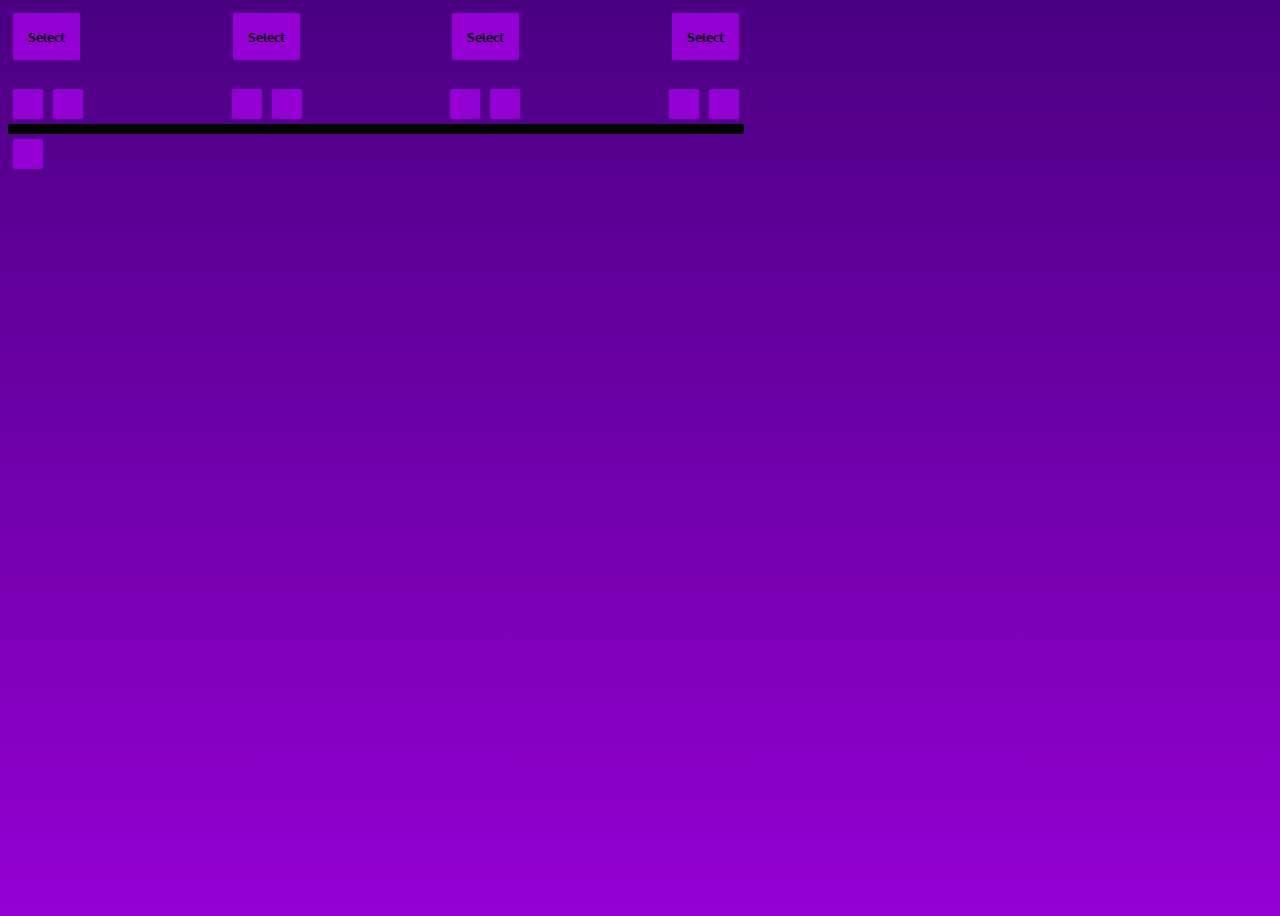
==== commit ccf69921: "added all of wave 2 transformers + the combiners, fixed a bug with health displaying after the selec" ====
--- a/index.html
+++ b/index.html
@@ -40,12 +40,9 @@
 	</div>
 	<div id="purpleselect">
 		<select id="top1" class="sel1" onchange="getHealth1(); play();" style="visibility:hidden;">
-			<option>--Select Your Transformer--</option>
+			<option style="font-weight: bold">--Select Your Transformer--</option>
+			<option style="font-weight: bold">--Wave 1--</option>
 			<option value="arceew1">Arcee</option>
-			<option value="cosmosw1">Cosmos</option>
-			<option value="houndw1">Hound</option>
-			<option value="jazzw1">Jazz</option>
-			<option value="miragew1">Mirage</option>
 			<option value="barragew1">Barrage</option>
 			<option value="bombshellw1">Bombshell</option>
 			<option value="bumblebeecomw1">Bumblebee(C)</option>
@@ -54,51 +51,115 @@
 			<option value="chopshopw1">Chop Shop</option>
 			<option value="chromiaw1">Chromia</option>
 			<option value="cliffjumperp1">Cliff Jumper</option>
+			<option value="cosmosw1">Cosmos</option>
 			<option value="darkmountw1">Darkmount</option>
 			<option value="deadlockw1">Deadlock</option>
-			<option value="shockwavew1">Shockwave</option>
 			<option value="demolisherw1">Demolisher</option>
-			<option value="sludgew1">Sludge</option>
-			<option value="slugw1">Slug</option>
-			<option value="snarlw1">Snarl</option>
-			<option value="swoopw1">Swoop</option>
 			<option value="flamewarw1">Flamewar</option>
 			<option value="grimlockw1">Grimlock</option>
 			<option value="infernow1">Inferno</option>
-			<option value="skrapnelw1">Skrapnel</option>
 			<option value="ironhideSt">Ironhide</option>
+			<option value="houndw1">Hound</option>
+			<option value="jazzw1">Jazz</option>
 			<option value="jetfirew1">Jetfire</option>
 			<option value="kickbackw1">Kickback</option>
 			<option value="megatroncomw1">Megatron(C)</option>
 			<option value="megatronrarw1">Megatron(R)</option>
 			<option value="metroplexw1a">Metroplex</option>
+			<option value="miragew1">Mirage</option>
 			<option value="nemesisprimew1">Nemesis Prime</option>
+			<option value="optimusprimecomw1">Optimus Prime(C)</option>
 			<option value="optimusprimerarw1">Optimus Prime(R)</option>
-			<option value="optimusprimecomw1">Optimus Prime(C)</option>
 			<option value="optimusprimeSt">Optimus Prime(ST)</option>
 			<option value="prowlw1">Prowl</option>
 			<option value="ramjetw1">Ramjet</option>
 			<option value="ransackw1">Ransack</option>
 			<option value="redalertSt">Red Alert</option>
 			<option value="scamperw1a">Scamper</option>
+			<option value="sergeantkupw1">Sergeant Kup</option>
+			<option value="shockwavew1">Shockwave</option>
 			<option value="sixgunw1a">Six-Gun</option>
+			<option value="skrapnelw1">Skrapnel</option>
+			<option value="skywarpw1">Skywarp</option>
 			<option value="slammerw1a">Slammer</option>
-			<option value="sergeantkupw1">Sergeant Kup</option>
-			<option value="skywarpw1">Skywarp</option>
 			<option value="slipstreamp1">Slipstream</option>
+			<option value="sludgew1">Sludge</option>
+			<option value="slugw1">Slug</option>
+			<option value="snarlw1">Snarl</option>
+			<option value="swoopw1">Swoop</option>
 			<option value="starscreamcomw1">Starscream(C)</option>
 			<option value="starscreamuncw1">Starscream(U)</option>
 			<option value="sunstormw1">Sunstorm</option>
 			<option value="thundercrackerw1">Thundercracker</option>
 			<option value="wheeljackw1">Wheeljack</option>
+			<option style="font-weight: bold">--Wave 2--</option>
+			<option value="acidstormw2">Acid Storm</option>
+			<option value="airraidw2">Air Raid</option>
+			<option value="alphabravow2">Alpha Bravo</option>
+			<option value="blackwingw2">Blackwing</option>
+			<option value="blitzwingw2">Blitzwing</option>
+			<option value="bluestreakw2">Bluestreak</option>
+			<option value="blurrw2">Blurr</option>
+			<option value="bombshellw2">Bombshell</option>
+			<option value="bonecrusherw2">Bonecrusher</option>
+			<option value="breakdownw2">Breakdown</option>
+			<option value="bumblbeew2">Bumblebee</option>
+			<option value="deadendw2">Dead End</option>
+			<option value="dragstripw2">Drag Strip</option>
+			<option value="dirgew2">Dirge</option>
+			<option value="divebombw2">Divebomb</option>
+			<option value="dreadwindw2">Dreadwind</option>
+			<option value="fireflightw2">Fire Flight</option>
+			<option value="grapplew2">Grapple</option>
+			<option value="grimlockw2">Grimlock</option>
+			<option value="hotrodw2">Hot Rod</option>
+			<option value="hookw2">Hook</option>
+			<option value="ironhidew2">Ironhide</option>
+			<option value="longhaulw2">Longhaul</option>
+			<option value="megatronw2">Megatron</option>
+			<option value="miragew2">Mirage</option>
+			<option value="mixmasterw2">Mixmaster</option>
+			<option value="motormasterw2">Motormaster</option>
+			<option value="novastarw2">Nova Star</option>
+			<option value="offroadw2">Offroad</option>
+			<option value="omegasupremew2">Omega Supreme</option>
+			<option value="optimusprimew2">Optimus Prime</option>
+			<option value="headstrongw2">Headstrong</option>
+			<option value="rampagew2">Rampage</option>
+			<option value="prowlw2">Prowl</option>
+			<option value="razorclaww2">Razorclaw</option>
+			<option value="ruckusw2">Ruckus</option>
+			<option value="scavengerw2">Scavenger</option>
+			<option value="scrapperw2">Scrapper</option>
+			<option value="silverboltw2">Silverbolt</option>
+			<option value="skydivew2">Skydive</option>
+			<option value="skywarpw2">Skywarp</option>
+			<option value="sludgew2">Sludge</option>
+			<option value="slugw2">Slug</option>
+			<option value="snarlw2">Snarl</option>
+			<option value="springerw2">Springer</option>
+			<option value="swoopw2">Swoop</option>
+			<option value="starscreamw2">Starscream</option>
+			<option value="sunstreakerw2">Sunstreaker</option>
+			<option value="thrustw2">Thrust</option>
+			<option value="toroxw2">Torox</option>
+			<option value="veninw2">Venin</option>
+			<option value="warpathw2">Warpath</option>
+			<option value="windbladeRw2">Windblade(R)</option>
+			<option value="windbladew2">Windblade(SR)</option>			
+			<option style="font-weight: bold">--Combiners--</option>
+			<option value="devastatorw2">Devastator</option>
+			<option value="dreadwingw2">Dreadwing</option>
+			<option value="menasorw2">Menasor</option>
+			<option value="optimusmaximusw2">Optimus Maximus</option>
+			<option value="predakingw2">Predaking</option>
+			<option value="superionw2">Superion</option>
+			<option value="volcanicusw2">Volcanicus</option>
 		</select>
 		<select id="top2" class="sel2" onchange="getHealth2(); play();" style="visibility:hidden;">
-			<option>--Select Your Transformer--</option>
+			<option style="font-weight: bold">--Select Your Transformer--</option>
+			<option style="font-weight: bold">--Wave 1--</option>
 			<option value="arceew1">Arcee</option>
-			<option value="cosmosw1">Cosmos</option>
-			<option value="houndw1">Hound</option>
-			<option value="jazzw1">Jazz</option>
-			<option value="miragew1">Mirage</option>
 			<option value="barragew1">Barrage</option>
 			<option value="bombshellw1">Bombshell</option>
 			<option value="bumblebeecomw1">Bumblebee(C)</option>
@@ -107,51 +168,115 @@
 			<option value="chopshopw1">Chop Shop</option>
 			<option value="chromiaw1">Chromia</option>
 			<option value="cliffjumperp1">Cliff Jumper</option>
+			<option value="cosmosw1">Cosmos</option>
 			<option value="darkmountw1">Darkmount</option>
 			<option value="deadlockw1">Deadlock</option>
-			<option value="shockwavew1">Shockwave</option>
 			<option value="demolisherw1">Demolisher</option>
-			<option value="sludgew1">Sludge</option>
-			<option value="slugw1">Slug</option>
-			<option value="snarlw1">Snarl</option>
-			<option value="swoopw1">Swoop</option>
 			<option value="flamewarw1">Flamewar</option>
 			<option value="grimlockw1">Grimlock</option>
 			<option value="infernow1">Inferno</option>
-			<option value="skrapnelw1">Skrapnel</option>
 			<option value="ironhideSt">Ironhide</option>
+			<option value="houndw1">Hound</option>
+			<option value="jazzw1">Jazz</option>
 			<option value="jetfirew1">Jetfire</option>
 			<option value="kickbackw1">Kickback</option>
 			<option value="megatroncomw1">Megatron(C)</option>
 			<option value="megatronrarw1">Megatron(R)</option>
 			<option value="metroplexw1a">Metroplex</option>
+			<option value="miragew1">Mirage</option>
 			<option value="nemesisprimew1">Nemesis Prime</option>
+			<option value="optimusprimecomw1">Optimus Prime(C)</option>
 			<option value="optimusprimerarw1">Optimus Prime(R)</option>
-			<option value="optimusprimecomw1">Optimus Prime(C)</option>
 			<option value="optimusprimeSt">Optimus Prime(ST)</option>
 			<option value="prowlw1">Prowl</option>
 			<option value="ramjetw1">Ramjet</option>
 			<option value="ransackw1">Ransack</option>
 			<option value="redalertSt">Red Alert</option>
 			<option value="scamperw1a">Scamper</option>
+			<option value="sergeantkupw1">Sergeant Kup</option>
+			<option value="shockwavew1">Shockwave</option>
 			<option value="sixgunw1a">Six-Gun</option>
+			<option value="skrapnelw1">Skrapnel</option>
+			<option value="skywarpw1">Skywarp</option>
 			<option value="slammerw1a">Slammer</option>
-			<option value="sergeantkupw1">Sergeant Kup</option>
-			<option value="skywarpw1">Skywarp</option>
 			<option value="slipstreamp1">Slipstream</option>
+			<option value="sludgew1">Sludge</option>
+			<option value="slugw1">Slug</option>
+			<option value="snarlw1">Snarl</option>
+			<option value="swoopw1">Swoop</option>
 			<option value="starscreamcomw1">Starscream(C)</option>
 			<option value="starscreamuncw1">Starscream(U)</option>
 			<option value="sunstormw1">Sunstorm</option>
 			<option value="thundercrackerw1">Thundercracker</option>
 			<option value="wheeljackw1">Wheeljack</option>
+			<option style="font-weight: bold">--Wave 2--</option>
+			<option value="acidstormw2">Acid Storm</option>
+			<option value="airraidw2">Air Raid</option>
+			<option value="alphabravow2">Alpha Bravo</option>
+			<option value="blackwingw2">Blackwing</option>
+			<option value="blitzwingw2">Blitzwing</option>
+			<option value="bluestreakw2">Bluestreak</option>
+			<option value="blurrw2">Blurr</option>
+			<option value="bombshellw2">Bombshell</option>
+			<option value="bonecrusherw2">Bonecrusher</option>
+			<option value="breakdownw2">Breakdown</option>
+			<option value="bumblbeew2">Bumblebee</option>
+			<option value="deadendw2">Dead End</option>
+			<option value="dragstripw2">Drag Strip</option>
+			<option value="dirgew2">Dirge</option>
+			<option value="divebombw2">Divebomb</option>
+			<option value="dreadwindw2">Dreadwind</option>
+			<option value="fireflightw2">Fire Flight</option>
+			<option value="grapplew2">Grapple</option>
+			<option value="grimlockw2">Grimlock</option>
+			<option value="hotrodw2">Hot Rod</option>
+			<option value="hookw2">Hook</option>
+			<option value="ironhidew2">Ironhide</option>
+			<option value="longhaulw2">Longhaul</option>
+			<option value="megatronw2">Megatron</option>
+			<option value="miragew2">Mirage</option>
+			<option value="mixmasterw2">Mixmaster</option>
+			<option value="motormasterw2">Motormaster</option>
+			<option value="novastarw2">Nova Star</option>
+			<option value="offroadw2">Offroad</option>
+			<option value="omegasupremew2">Omega Supreme</option>
+			<option value="optimusprimew2">Optimus Prime</option>
+			<option value="headstrongw2">Headstrong</option>
+			<option value="rampagew2">Rampage</option>
+			<option value="prowlw2">Prowl</option>
+			<option value="razorclaww2">Razorclaw</option>
+			<option value="ruckusw2">Ruckus</option>
+			<option value="scavengerw2">Scavenger</option>
+			<option value="scrapperw2">Scrapper</option>
+			<option value="silverboltw2">Silverbolt</option>
+			<option value="skydivew2">Skydive</option>
+			<option value="skywarpw2">Skywarp</option>
+			<option value="sludgew2">Sludge</option>
+			<option value="slugw2">Slug</option>
+			<option value="snarlw2">Snarl</option>
+			<option value="springerw2">Springer</option>
+			<option value="swoopw2">Swoop</option>
+			<option value="starscreamw2">Starscream</option>
+			<option value="sunstreakerw2">Sunstreaker</option>
+			<option value="thrustw2">Thrust</option>
+			<option value="toroxw2">Torox</option>
+			<option value="veninw2">Venin</option>
+			<option value="warpathw2">Warpath</option>
+			<option value="windbladeRw2">Windblade(R)</option>
+			<option value="windbladew2">Windblade(SR)</option>			
+			<option>--Combiners--</option>
+			<option value="devastatorw2">Devastator</option>
+			<option value="dreadwingw2">Dreadwing</option>
+			<option value="menasorw2">Menasor</option>
+			<option value="optimusmaximusw2">Optimus Maximus</option>
+			<option value="predakingw2">Predaking</option>
+			<option value="superionw2">Superion</option>
+			<option value="volcanicusw2">Volcanicus</option>
 		</select>
 		<select id="top3" class="sel3" onchange="getHealth3(); play();" style="visibility:hidden;">
-			<option>--Select Your Transformer--</option>
+			<option style="font-weight: bold">--Select Your Transformer--</option>
+			<option style="font-weight: bold">--Wave 1--</option>
 			<option value="arceew1">Arcee</option>
-			<option value="cosmosw1">Cosmos</option>
-			<option value="houndw1">Hound</option>
-			<option value="jazzw1">Jazz</option>
-			<option value="miragew1">Mirage</option>
 			<option value="barragew1">Barrage</option>
 			<option value="bombshellw1">Bombshell</option>
 			<option value="bumblebeecomw1">Bumblebee(C)</option>
@@ -160,51 +285,115 @@
 			<option value="chopshopw1">Chop Shop</option>
 			<option value="chromiaw1">Chromia</option>
 			<option value="cliffjumperp1">Cliff Jumper</option>
+			<option value="cosmosw1">Cosmos</option>
 			<option value="darkmountw1">Darkmount</option>
 			<option value="deadlockw1">Deadlock</option>
-			<option value="shockwavew1">Shockwave</option>
 			<option value="demolisherw1">Demolisher</option>
-			<option value="sludgew1">Sludge</option>
-			<option value="slugw1">Slug</option>
-			<option value="snarlw1">Snarl</option>
-			<option value="swoopw1">Swoop</option>
 			<option value="flamewarw1">Flamewar</option>
 			<option value="grimlockw1">Grimlock</option>
 			<option value="infernow1">Inferno</option>
-			<option value="skrapnelw1">Skrapnel</option>
 			<option value="ironhideSt">Ironhide</option>
+			<option value="houndw1">Hound</option>
+			<option value="jazzw1">Jazz</option>
 			<option value="jetfirew1">Jetfire</option>
 			<option value="kickbackw1">Kickback</option>
 			<option value="megatroncomw1">Megatron(C)</option>
 			<option value="megatronrarw1">Megatron(R)</option>
 			<option value="metroplexw1a">Metroplex</option>
+			<option value="miragew1">Mirage</option>
 			<option value="nemesisprimew1">Nemesis Prime</option>
+			<option value="optimusprimecomw1">Optimus Prime(C)</option>
 			<option value="optimusprimerarw1">Optimus Prime(R)</option>
-			<option value="optimusprimecomw1">Optimus Prime(C)</option>
 			<option value="optimusprimeSt">Optimus Prime(ST)</option>
 			<option value="prowlw1">Prowl</option>
 			<option value="ramjetw1">Ramjet</option>
 			<option value="ransackw1">Ransack</option>
 			<option value="redalertSt">Red Alert</option>
 			<option value="scamperw1a">Scamper</option>
+			<option value="sergeantkupw1">Sergeant Kup</option>
+			<option value="shockwavew1">Shockwave</option>
 			<option value="sixgunw1a">Six-Gun</option>
+			<option value="skrapnelw1">Skrapnel</option>
+			<option value="skywarpw1">Skywarp</option>
 			<option value="slammerw1a">Slammer</option>
-			<option value="sergeantkupw1">Sergeant Kup</option>
-			<option value="skywarpw1">Skywarp</option>
 			<option value="slipstreamp1">Slipstream</option>
+			<option value="sludgew1">Sludge</option>
+			<option value="slugw1">Slug</option>
+			<option value="snarlw1">Snarl</option>
+			<option value="swoopw1">Swoop</option>
 			<option value="starscreamcomw1">Starscream(C)</option>
 			<option value="starscreamuncw1">Starscream(U)</option>
 			<option value="sunstormw1">Sunstorm</option>
 			<option value="thundercrackerw1">Thundercracker</option>
 			<option value="wheeljackw1">Wheeljack</option>
+			<option style="font-weight: bold">--Wave 2--</option>
+			<option value="acidstormw2">Acid Storm</option>
+			<option value="airraidw2">Air Raid</option>
+			<option value="alphabravow2">Alpha Bravo</option>
+			<option value="blackwingw2">Blackwing</option>
+			<option value="blitzwingw2">Blitzwing</option>
+			<option value="bluestreakw2">Bluestreak</option>
+			<option value="blurrw2">Blurr</option>
+			<option value="bombshellw2">Bombshell</option>
+			<option value="bonecrusherw2">Bonecrusher</option>
+			<option value="breakdownw2">Breakdown</option>
+			<option value="bumblbeew2">Bumblebee</option>
+			<option value="deadendw2">Dead End</option>
+			<option value="dragstripw2">Drag Strip</option>
+			<option value="dirgew2">Dirge</option>
+			<option value="divebombw2">Divebomb</option>
+			<option value="dreadwindw2">Dreadwind</option>
+			<option value="fireflightw2">Fire Flight</option>
+			<option value="grapplew2">Grapple</option>
+			<option value="grimlockw2">Grimlock</option>
+			<option value="hotrodw2">Hot Rod</option>
+			<option value="hookw2">Hook</option>
+			<option value="ironhidew2">Ironhide</option>
+			<option value="longhaulw2">Longhaul</option>
+			<option value="megatronw2">Megatron</option>
+			<option value="miragew2">Mirage</option>
+			<option value="mixmasterw2">Mixmaster</option>
+			<option value="motormasterw2">Motormaster</option>
+			<option value="novastarw2">Nova Star</option>
+			<option value="offroadw2">Offroad</option>
+			<option value="omegasupremew2">Omega Supreme</option>
+			<option value="optimusprimew2">Optimus Prime</option>
+			<option value="headstrongw2">Headstrong</option>
+			<option value="rampagew2">Rampage</option>
+			<option value="prowlw2">Prowl</option>
+			<option value="razorclaww2">Razorclaw</option>
+			<option value="ruckusw2">Ruckus</option>
+			<option value="scavengerw2">Scavenger</option>
+			<option value="scrapperw2">Scrapper</option>
+			<option value="silverboltw2">Silverbolt</option>
+			<option value="skydivew2">Skydive</option>
+			<option value="skywarpw2">Skywarp</option>
+			<option value="sludgew2">Sludge</option>
+			<option value="slugw2">Slug</option>
+			<option value="snarlw2">Snarl</option>
+			<option value="springerw2">Springer</option>
+			<option value="swoopw2">Swoop</option>
+			<option value="starscreamw2">Starscream</option>
+			<option value="sunstreakerw2">Sunstreaker</option>
+			<option value="thrustw2">Thrust</option>
+			<option value="toroxw2">Torox</option>
+			<option value="veninw2">Venin</option>
+			<option value="warpathw2">Warpath</option>
+			<option value="windbladeRw2">Windblade(R)</option>
+			<option value="windbladew2">Windblade(SR)</option>			
+			<option style="font-weight: bold">--Combiners--</option>
+			<option value="devastatorw2">Devastator</option>
+			<option value="dreadwingw2">Dreadwing</option>
+			<option value="menasorw2">Menasor</option>
+			<option value="optimusmaximusw2">Optimus Maximus</option>
+			<option value="predakingw2">Predaking</option>
+			<option value="superionw2">Superion</option>
+			<option value="volcanicusw2">Volcanicus</option>
 		</select>
 		<select id="top4" class="sel4" onchange="getHealth4(); play();" style="visibility:hidden;">
-			<option>--Select Your Transformer--</option>
+			<option style="font-weight: bold">--Select Your Transformer--</option>
+			<option style="font-weight: bold">--Wave 1--</option>
 			<option value="arceew1">Arcee</option>
-			<option value="cosmosw1">Cosmos</option>
-			<option value="houndw1">Hound</option>
-			<option value="jazzw1">Jazz</option>
-			<option value="miragew1">Mirage</option>
 			<option value="barragew1">Barrage</option>
 			<option value="bombshellw1">Bombshell</option>
 			<option value="bumblebeecomw1">Bumblebee(C)</option>
@@ -213,43 +402,110 @@
 			<option value="chopshopw1">Chop Shop</option>
 			<option value="chromiaw1">Chromia</option>
 			<option value="cliffjumperp1">Cliff Jumper</option>
+			<option value="cosmosw1">Cosmos</option>
 			<option value="darkmountw1">Darkmount</option>
 			<option value="deadlockw1">Deadlock</option>
-			<option value="shockwavew1">Shockwave</option>
 			<option value="demolisherw1">Demolisher</option>
-			<option value="sludgew1">Sludge</option>
-			<option value="slugw1">Slug</option>
-			<option value="snarlw1">Snarl</option>
-			<option value="swoopw1">Swoop</option>
 			<option value="flamewarw1">Flamewar</option>
 			<option value="grimlockw1">Grimlock</option>
 			<option value="infernow1">Inferno</option>
-			<option value="skrapnelw1">Skrapnel</option>
 			<option value="ironhideSt">Ironhide</option>
+			<option value="houndw1">Hound</option>
+			<option value="jazzw1">Jazz</option>
 			<option value="jetfirew1">Jetfire</option>
 			<option value="kickbackw1">Kickback</option>
 			<option value="megatroncomw1">Megatron(C)</option>
 			<option value="megatronrarw1">Megatron(R)</option>
 			<option value="metroplexw1a">Metroplex</option>
+			<option value="miragew1">Mirage</option>
 			<option value="nemesisprimew1">Nemesis Prime</option>
+			<option value="optimusprimecomw1">Optimus Prime(C)</option>
 			<option value="optimusprimerarw1">Optimus Prime(R)</option>
-			<option value="optimusprimecomw1">Optimus Prime(C)</option>
 			<option value="optimusprimeSt">Optimus Prime(ST)</option>
 			<option value="prowlw1">Prowl</option>
 			<option value="ramjetw1">Ramjet</option>
 			<option value="ransackw1">Ransack</option>
 			<option value="redalertSt">Red Alert</option>
 			<option value="scamperw1a">Scamper</option>
+			<option value="sergeantkupw1">Sergeant Kup</option>
+			<option value="shockwavew1">Shockwave</option>
 			<option value="sixgunw1a">Six-Gun</option>
+			<option value="skrapnelw1">Skrapnel</option>
+			<option value="skywarpw1">Skywarp</option>
 			<option value="slammerw1a">Slammer</option>
-			<option value="sergeantkupw1">Sergeant Kup</option>
-			<option value="skywarpw1">Skywarp</option>
 			<option value="slipstreamp1">Slipstream</option>
+			<option value="sludgew1">Sludge</option>
+			<option value="slugw1">Slug</option>
+			<option value="snarlw1">Snarl</option>
+			<option value="swoopw1">Swoop</option>
 			<option value="starscreamcomw1">Starscream(C)</option>
 			<option value="starscreamuncw1">Starscream(U)</option>
 			<option value="sunstormw1">Sunstorm</option>
 			<option value="thundercrackerw1">Thundercracker</option>
 			<option value="wheeljackw1">Wheeljack</option>
+			<option style="font-weight: bold">--Wave 2--</option>
+			<option value="acidstormw2">Acid Storm</option>
+			<option value="airraidw2">Air Raid</option>
+			<option value="alphabravow2">Alpha Bravo</option>
+			<option value="blackwingw2">Blackwing</option>
+			<option value="blitzwingw2">Blitzwing</option>
+			<option value="bluestreakw2">Bluestreak</option>
+			<option value="blurrw2">Blurr</option>
+			<option value="bombshellw2">Bombshell</option>
+			<option value="bonecrusherw2">Bonecrusher</option>
+			<option value="breakdownw2">Breakdown</option>
+			<option value="bumblbeew2">Bumblebee</option>
+			<option value="deadendw2">Dead End</option>
+			<option value="dragstripw2">Drag Strip</option>
+			<option value="dirgew2">Dirge</option>
+			<option value="divebombw2">Divebomb</option>
+			<option value="dreadwindw2">Dreadwind</option>
+			<option value="fireflightw2">Fire Flight</option>
+			<option value="grapplew2">Grapple</option>
+			<option value="grimlockw2">Grimlock</option>
+			<option value="hotrodw2">Hot Rod</option>
+			<option value="hookw2">Hook</option>
+			<option value="ironhidew2">Ironhide</option>
+			<option value="longhaulw2">Longhaul</option>
+			<option value="megatronw2">Megatron</option>
+			<option value="miragew2">Mirage</option>
+			<option value="mixmasterw2">Mixmaster</option>
+			<option value="motormasterw2">Motormaster</option>
+			<option value="novastarw2">Nova Star</option>
+			<option value="offroadw2">Offroad</option>
+			<option value="omegasupremew2">Omega Supreme</option>
+			<option value="optimusprimew2">Optimus Prime</option>
+			<option value="headstrongw2">Headstrong</option>
+			<option value="rampagew2">Rampage</option>
+			<option value="prowlw2">Prowl</option>
+			<option value="razorclaww2">Razorclaw</option>
+			<option value="ruckusw2">Ruckus</option>
+			<option value="scavengerw2">Scavenger</option>
+			<option value="scrapperw2">Scrapper</option>
+			<option value="silverboltw2">Silverbolt</option>
+			<option value="skydivew2">Skydive</option>
+			<option value="skywarpw2">Skywarp</option>
+			<option value="sludgew2">Sludge</option>
+			<option value="slugw2">Slug</option>
+			<option value="snarlw2">Snarl</option>
+			<option value="springerw2">Springer</option>
+			<option value="swoopw2">Swoop</option>
+			<option value="starscreamw2">Starscream</option>
+			<option value="sunstreakerw2">Sunstreaker</option>
+			<option value="thrustw2">Thrust</option>
+			<option value="toroxw2">Torox</option>
+			<option value="veninw2">Venin</option>
+			<option value="warpathw2">Warpath</option>
+			<option value="windbladeRw2">Windblade(R)</option>
+			<option value="windbladew2">Windblade(SR)</option>			
+			<option style="font-weight: bold">--Combiners--</option>
+			<option value="devastatorw2">Devastator</option>
+			<option value="dreadwingw2">Dreadwing</option>
+			<option value="menasorw2">Menasor</option>
+			<option value="optimusmaximusw2">Optimus Maximus</option>
+			<option value="predakingw2">Predaking</option>
+			<option value="superionw2">Superion</option>
+			<option value="volcanicusw2">Volcanicus</option>
 		</select>
 	</div>
 	<div id="purpleact">
@@ -267,7 +523,8 @@
 	<!-- HEALTH NUMBERS -->
 	<div id="healthP">
 		<p class="healthPNum" id="input1"></p>
-		<p class="healthPNum" id="input2" </p> <p class="healthPNum" id="input3"></p>
+		<p class="healthPNum" id="input2"></p>
+		<p class="healthPNum" id="input3"></p>
 		<p class="healthPNum" id="input4"></p>
 	</div>
 	<div id="bgchgwrapper">
--- a/css/transformers.css
+++ b/css/transformers.css
@@ -1,25 +1,47 @@
+body {
+	display: flex;
+	height: 100vh;
+}
 @media (max-width: 768px) {
 /* For mobile */
+
+.boardwrap {
+	display: flex;
+	height: max-content;
+	width: max-content;
+}
 #input4 {
 	padding-top: 10px;
 }
 #healthP {
 	color: white;
-	padding: 5px;
+	padding: 10px;
 	font-weight: bold;
 }
 
 #purplebut {
 	display: grid;
-	
 }
 #purpleact {
-
+	display: flex;
+	flex-direction: row;
+	width: max-content;
+}
+#purpleact button {
+	width: max-content;
+}
+.but {
+	width: 100%;
+}
+li {
+	width: 100%;
+}
+button {
+	width: 100%;
 }
 #purpleselect {
 	display: grid;
-}
-#bgchangewrapper {
+	margin:0px 10px;
 }
 .heal  {
 	color: lawngreen;
@@ -37,15 +59,11 @@
 	margin: 0px;
 }
 .top2 {
-	display: grid;
 	list-style: none;
 	margin: 0px;
 	padding-top: 2px;
 }
 
-body {
-	display: flex;
-}
 i	 {
 	font-size: 20px;
 }
@@ -73,14 +91,36 @@
 	padding: 15px;
 	text-transform: uppercase;
 	box-shadow: 0px 4px 8px 0px rgba(0,0,0,1);
-	background-color: darkviolet;
+	background: darkviolet;
 }
 select {
 	box-shadow: 0px 4px 8px 0px rgba(0,0,0,1);
 }
-option {
+
 }
+@media only screen 
+  and (min-width: 375px) 
+  and (max-width: 768px) 
+  and (orientation: portrait) { 
+
+	.top2 {
+		margin: 0px;
+    text-align: -webkit-center;
+    display: flex;
+    flex-direction: column;
+    justify-content: space-between;
+	}
+	.but {
+		width: 100%;
+	}
+	li {
+		width: 100%;
+	}
+	button {
+		width: 100%;
+	}
 }
+
 @media (min-width: 769px) {
 /* For desktop */
 #healthP {
@@ -94,14 +134,14 @@
 #purplebut {
 	list-style: none;
 }
-#purpleact {
 
-}
 #purpleselect {
 	display: flex;
 	justify-content: space-between;
 }
-#bgchangewrapper {
+
+.but {
+	background-color: darkviolet;
 }
 .heal{
 	color: lawngreen;
@@ -148,8 +188,5 @@
 p {
 	font-family: 'Oxygen', sans-serif;
 }
-select {
-}
-option {
-}
+
 }